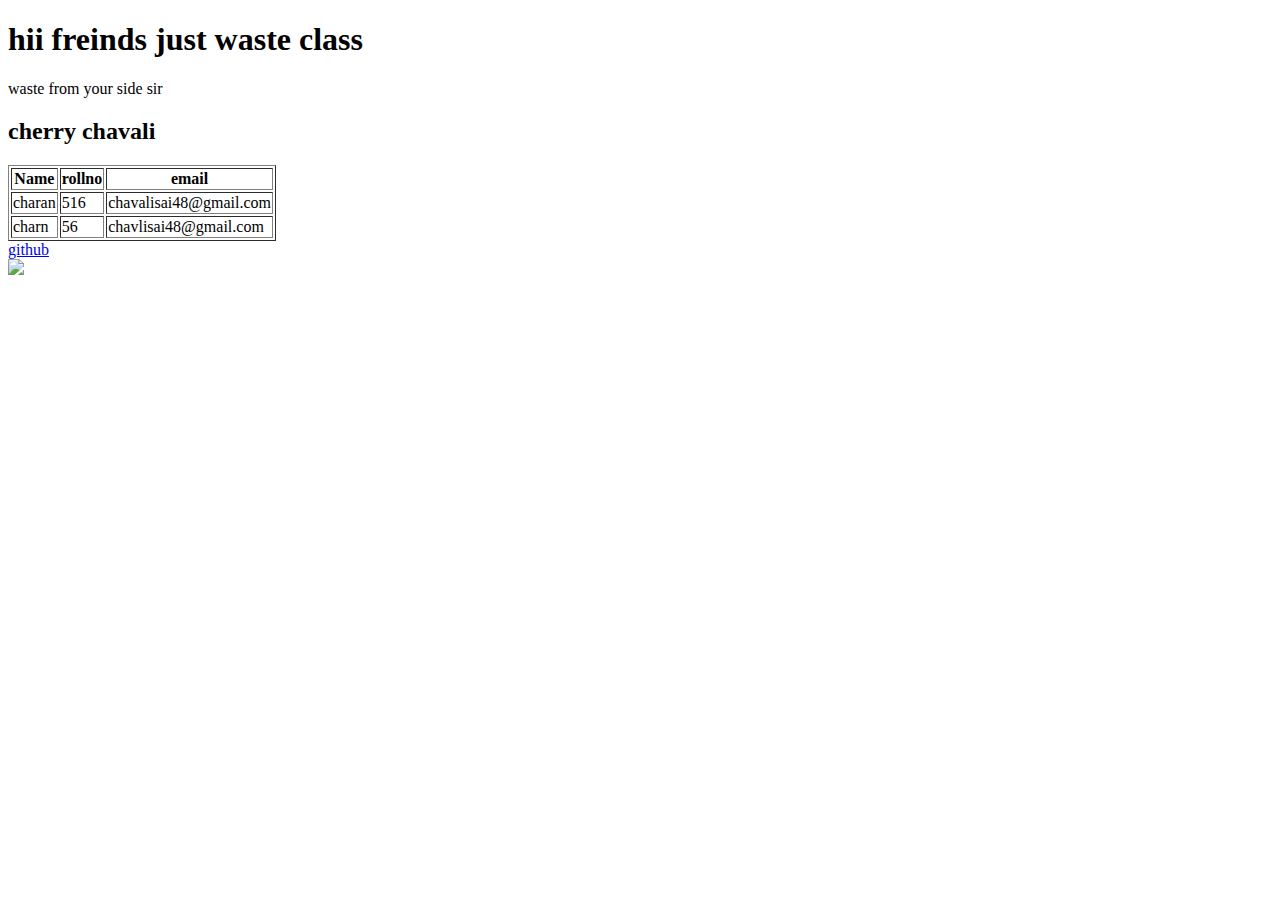
==== index.html @ 998b5b24 "added dayww2" ====
<!Doctype html>
<html>
<head>
</head>
<body>
<h1>hii freinds just waste class</h1>
<p> waste from your side sir </p>
<h2>cherry chavali</h2>
<table border="1">
	<tr>
		<th>Name</th>
		<th> rollno</th>
		<th> email</th>
	</tr>
	<tr>
		<td> charan </td>
		<td>  516 </td>
		<td>chavalisai48@gmail.com </td>
	</tr>
	<tr>
		<td> charn </td>
		<td>  56 </td>
		<td>chavlisai48@gmail.com </td>
	</tr>
</table>


	<a href="https://in.search.yahoo.com/search?fr=mcafee&type=E211IN714G0&p=https%3A%2F%2Fgithub.com">github</a>





</br>
	<img  src="https://tse1.mm.bing.net/th?id=OIP.M9AsZ7Sm6Qq-LXpY92Tt2AHaEK&pid=Api&rs=1&c=1&qlt=95&w=212&h=119" >

</body>
</html>
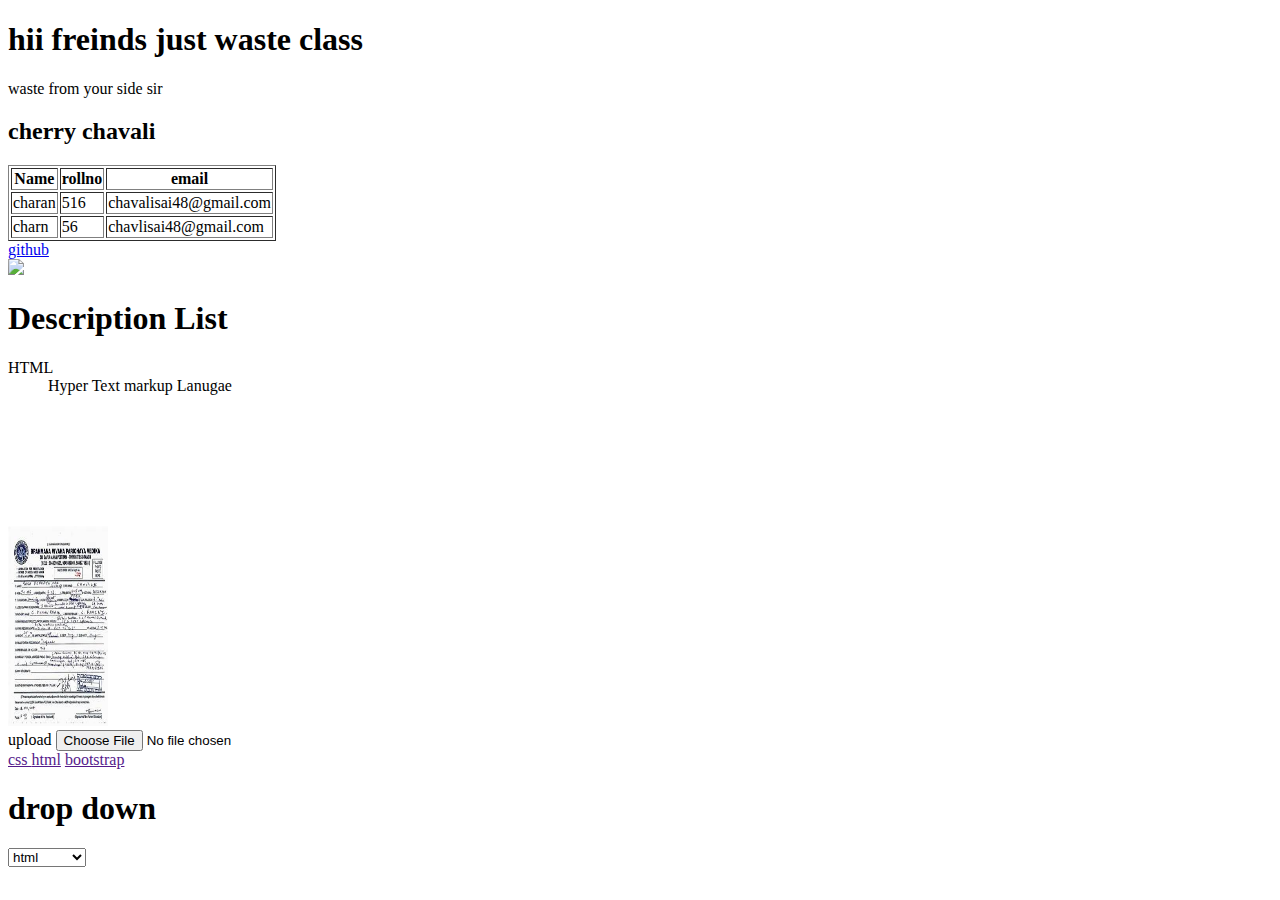
==== commit 19f3bf44: "day3" ====
--- a/index.html
+++ b/index.html
@@ -33,6 +33,29 @@
 
 </br>
 	<img  src="https://tse1.mm.bing.net/th?id=OIP.M9AsZ7Sm6Qq-LXpY92Tt2AHaEK&pid=Api&rs=1&c=1&qlt=95&w=212&h=119" >
+	<h1>Description List</h1>
+<dl>
+<dt>HTML</dt>
+<dd>Hyper Text markup Lanugae</dd>
+</dl>
+<img src="imga.png" width="100px" height="200px">
 
+
+<iframe width="560" height="315" src="https://www.youtube.com/embed/rUsdEV2M-ms" frameborder="0" allow="accelerometer; autoplay; clipboard-write; encrypted-media; gyroscope; picture-in-picture" allowfullscreen></iframe>
+<form>
+	<label>upload</label>
+	<input type="file" name="upload" value="submit">
+	<nav>
+		<a href="">css </a>
+		<a href="">html</a>
+		<a href="">bootstrap</a>
+
+	</nav>
+	<h1>drop down</h1>
+	<select>
+		<option>html</option>
+		<option>css</option>
+		<option>bootstrap</option>
+	</select>
 </body>
 </html>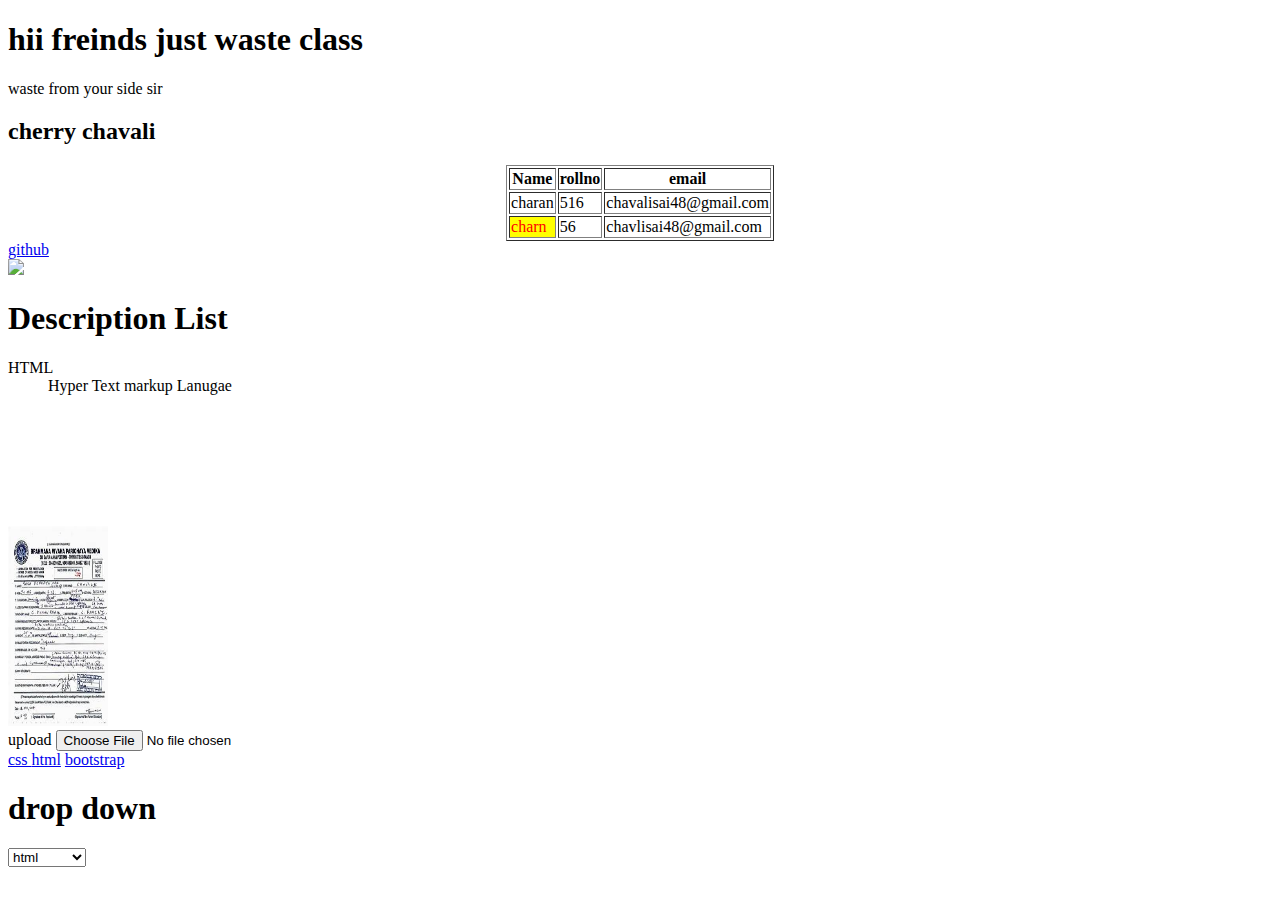
==== commit ddc2c1f7: "day4" ====
--- a/index.html
+++ b/index.html
@@ -6,7 +6,8 @@
 <h1>hii freinds just waste class</h1>
 <p> waste from your side sir </p>
 <h2>cherry chavali</h2>
-<table border="1">
+<center>
+<table border="1" style="font:bold" >
 	<tr>
 		<th>Name</th>
 		<th> rollno</th>
@@ -18,15 +19,15 @@
 		<td>chavalisai48@gmail.com </td>
 	</tr>
 	<tr>
-		<td> charn </td>
+		<td style="color:red;background-color: yellow"> charn </td>
 		<td>  56 </td>
 		<td>chavlisai48@gmail.com </td>
 	</tr>
 </table>
-
+</center>
 
 	<a href="https://in.search.yahoo.com/search?fr=mcafee&type=E211IN714G0&p=https%3A%2F%2Fgithub.com">github</a>
-
+	
 
 
 
@@ -46,9 +47,9 @@
 	<label>upload</label>
 	<input type="file" name="upload" value="submit">
 	<nav>
-		<a href="">css </a>
-		<a href="">html</a>
-		<a href="">bootstrap</a>
+		<a href="https://github.com/">css </a>
+		<a href="https://github.com/">html</a>
+		<a href="https://github.com/">bootstrap</a>
 
 	</nav>
 	<h1>drop down</h1>
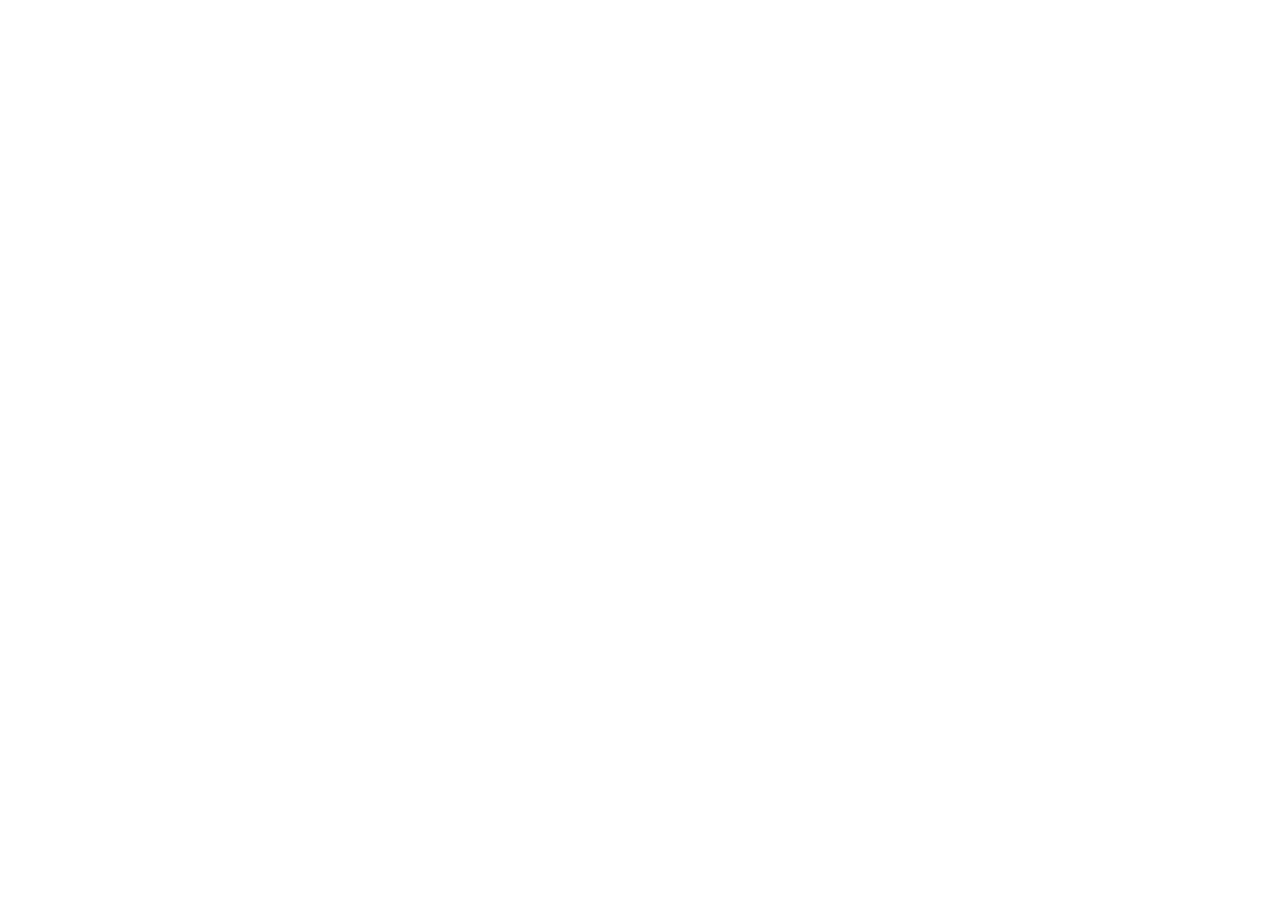
==== commit d5a0941c: "Updates" ====
--- a/index.html
+++ b/index.html
@@ -1,62 +1 @@
-<!Doctype html>
-<html>
-<head>
-</head>
-<body>
-<h1>hii freinds just waste class</h1>
-<p> waste from your side sir </p>
-<h2>cherry chavali</h2>
-<center>
-<table border="1" style="font:bold" >
-	<tr>
-		<th>Name</th>
-		<th> rollno</th>
-		<th> email</th>
-	</tr>
-	<tr>
-		<td> charan </td>
-		<td>  516 </td>
-		<td>chavalisai48@gmail.com </td>
-	</tr>
-	<tr>
-		<td style="color:red;background-color: yellow"> charn </td>
-		<td>  56 </td>
-		<td>chavlisai48@gmail.com </td>
-	</tr>
-</table>
-</center>
-
-	<a href="https://in.search.yahoo.com/search?fr=mcafee&type=E211IN714G0&p=https%3A%2F%2Fgithub.com">github</a>
-	
-
-
-
-
-</br>
-	<img  src="https://tse1.mm.bing.net/th?id=OIP.M9AsZ7Sm6Qq-LXpY92Tt2AHaEK&pid=Api&rs=1&c=1&qlt=95&w=212&h=119" >
-	<h1>Description List</h1>
-<dl>
-<dt>HTML</dt>
-<dd>Hyper Text markup Lanugae</dd>
-</dl>
-<img src="imga.png" width="100px" height="200px">
-
-
-<iframe width="560" height="315" src="https://www.youtube.com/embed/rUsdEV2M-ms" frameborder="0" allow="accelerometer; autoplay; clipboard-write; encrypted-media; gyroscope; picture-in-picture" allowfullscreen></iframe>
-<form>
-	<label>upload</label>
-	<input type="file" name="upload" value="submit">
-	<nav>
-		<a href="https://github.com/">css </a>
-		<a href="https://github.com/">html</a>
-		<a href="https://github.com/">bootstrap</a>
-
-	</nav>
-	<h1>drop down</h1>
-	<select>
-		<option>html</option>
-		<option>css</option>
-		<option>bootstrap</option>
-	</select>
-</body>
-</html>+<!doctype html><html lang="en"><head><meta charset="utf-8"/><link rel="icon" href="/favicon.ico"/><meta name="viewport" content="width=device-width,initial-scale=1"/><meta name="theme-color" content="#000000"/><meta name="description" content="Web site created using create-react-app"/><link rel="apple-touch-icon" href="/logo192.png"/><link rel="manifest" href="/manifest.json"/><title>React App</title><link href="/static/css/main.b84ad208.chunk.css" rel="stylesheet"></head><body><noscript>You need to enable JavaScript to run this app.</noscript><div id="root"></div><script>!function(e){function r(r){for(var n,i,a=r[0],c=r[1],l=r[2],s=0,p=[];s<a.length;s++)i=a[s],Object.prototype.hasOwnProperty.call(o,i)&&o[i]&&p.push(o[i][0]),o[i]=0;for(n in c)Object.prototype.hasOwnProperty.call(c,n)&&(e[n]=c[n]);for(f&&f(r);p.length;)p.shift()();return u.push.apply(u,l||[]),t()}function t(){for(var e,r=0;r<u.length;r++){for(var t=u[r],n=!0,a=1;a<t.length;a++){var c=t[a];0!==o[c]&&(n=!1)}n&&(u.splice(r--,1),e=i(i.s=t[0]))}return e}var n={},o={1:0},u=[];function i(r){if(n[r])return n[r].exports;var t=n[r]={i:r,l:!1,exports:{}};return e[r].call(t.exports,t,t.exports,i),t.l=!0,t.exports}i.e=function(e){var r=[],t=o[e];if(0!==t)if(t)r.push(t[2]);else{var n=new Promise((function(r,n){t=o[e]=[r,n]}));r.push(t[2]=n);var u,a=document.createElement("script");a.charset="utf-8",a.timeout=120,i.nc&&a.setAttribute("nonce",i.nc),a.src=function(e){return i.p+"static/js/"+({}[e]||e)+"."+{3:"09c84108"}[e]+".chunk.js"}(e);var c=new Error;u=function(r){a.onerror=a.onload=null,clearTimeout(l);var t=o[e];if(0!==t){if(t){var n=r&&("load"===r.type?"missing":r.type),u=r&&r.target&&r.target.src;c.message="Loading chunk "+e+" failed.\n("+n+": "+u+")",c.name="ChunkLoadError",c.type=n,c.request=u,t[1](c)}o[e]=void 0}};var l=setTimeout((function(){u({type:"timeout",target:a})}),12e4);a.onerror=a.onload=u,document.head.appendChild(a)}return Promise.all(r)},i.m=e,i.c=n,i.d=function(e,r,t){i.o(e,r)||Object.defineProperty(e,r,{enumerable:!0,get:t})},i.r=function(e){"undefined"!=typeof Symbol&&Symbol.toStringTag&&Object.defineProperty(e,Symbol.toStringTag,{value:"Module"}),Object.defineProperty(e,"__esModule",{value:!0})},i.t=function(e,r){if(1&r&&(e=i(e)),8&r)return e;if(4&r&&"object"==typeof e&&e&&e.__esModule)return e;var t=Object.create(null);if(i.r(t),Object.defineProperty(t,"default",{enumerable:!0,value:e}),2&r&&"string"!=typeof e)for(var n in e)i.d(t,n,function(r){return e[r]}.bind(null,n));return t},i.n=function(e){var r=e&&e.__esModule?function(){return e.default}:function(){return e};return i.d(r,"a",r),r},i.o=function(e,r){return Object.prototype.hasOwnProperty.call(e,r)},i.p="/",i.oe=function(e){throw console.error(e),e};var a=this.webpackJsonpmydemo=this.webpackJsonpmydemo||[],c=a.push.bind(a);a.push=r,a=a.slice();for(var l=0;l<a.length;l++)r(a[l]);var f=c;t()}([])</script><script src="/static/js/2.1a2355f2.chunk.js"></script><script src="/static/js/main.b322749d.chunk.js"></script></body></html>--- a/static/css/main.b84ad208.chunk.css
+++ b/static/css/main.b84ad208.chunk.css
@@ -0,0 +1,9 @@
+body{font-family:-apple-system,BlinkMacSystemFont,"Segoe UI","Roboto","Oxygen","Ubuntu","Cantarell","Fira Sans","Droid Sans","Helvetica Neue",sans-serif;-webkit-font-smoothing:antialiased;-moz-osx-font-smoothing:grayscale}code{font-family:source-code-pro,Menlo,Monaco,Consolas,"Courier New",monospace}.App{text-align:center}.App-logo{height:40vmin;pointer-events:none}@media (prefers-reduced-motion:no-preference){.App-logo{animation:App-logo-spin 20s linear infinite}}.App-header{background-color:#282c34;min-height:100vh;display:flex;flex-direction:column;align-items:center;justify-content:center;font-size:calc(10px + 2vmin);color:#fff}.App-link{color:#61dafb}@keyframes App-logo-spin{0%{transform:rotate(0deg)}to{transform:rotate(1turn)}}
+
+/*!
+ * Bootstrap v4.5.3 (https://getbootstrap.com/)
+ * Copyright 2011-2020 The Bootstrap Authors
+ * Copyright 2011-2020 Twitter, Inc.
+ * Licensed under MIT (https://github.com/twbs/bootstrap/blob/main/LICENSE)
+ */:root{--blue:#007bff;--indigo:#6610f2;--purple:#6f42c1;--pink:#e83e8c;--red:#dc3545;--orange:#fd7e14;--yellow:#ffc107;--green:#28a745;--teal:#20c997;--cyan:#17a2b8;--white:#fff;--gray:#6c757d;--gray-dark:#343a40;--primary:#007bff;--secondary:#6c757d;--success:#28a745;--info:#17a2b8;--warning:#ffc107;--danger:#dc3545;--light:#f8f9fa;--dark:#343a40;--breakpoint-xs:0;--breakpoint-sm:576px;--breakpoint-md:768px;--breakpoint-lg:992px;--breakpoint-xl:1200px;--font-family-sans-serif:-apple-system,BlinkMacSystemFont,"Segoe UI",Roboto,"Helvetica Neue",Arial,"Noto Sans",sans-serif,"Apple Color Emoji","Segoe UI Emoji","Segoe UI Symbol","Noto Color Emoji";--font-family-monospace:SFMono-Regular,Menlo,Monaco,Consolas,"Liberation Mono","Courier New",monospace}*,:after,:before{box-sizing:border-box}html{font-family:sans-serif;line-height:1.15;-webkit-text-size-adjust:100%;-webkit-tap-highlight-color:transparent}article,aside,figcaption,figure,footer,header,hgroup,main,nav,section{display:block}body{margin:0;font-family:-apple-system,BlinkMacSystemFont,"Segoe UI",Roboto,"Helvetica Neue",Arial,"Noto Sans",sans-serif,"Apple Color Emoji","Segoe UI Emoji","Segoe UI Symbol","Noto Color Emoji";font-size:1rem;font-weight:400;line-height:1.5;color:#212529;text-align:left;background-color:#fff}[tabindex="-1"]:focus:not(:focus-visible){outline:0!important}hr{box-sizing:content-box;height:0;overflow:visible}h1,h2,h3,h4,h5,h6{margin-top:0;margin-bottom:.5rem}p{margin-top:0;margin-bottom:1rem}abbr[data-original-title],abbr[title]{text-decoration:underline;-webkit-text-decoration:underline dotted;text-decoration:underline dotted;cursor:help;border-bottom:0;-webkit-text-decoration-skip-ink:none;text-decoration-skip-ink:none}address{font-style:normal;line-height:inherit}address,dl,ol,ul{margin-bottom:1rem}dl,ol,ul{margin-top:0}ol ol,ol ul,ul ol,ul ul{margin-bottom:0}dt{font-weight:700}dd{margin-bottom:.5rem;margin-left:0}blockquote{margin:0 0 1rem}b,strong{font-weight:bolder}small{font-size:80%}sub,sup{position:relative;font-size:75%;line-height:0;vertical-align:baseline}sub{bottom:-.25em}sup{top:-.5em}a{color:#007bff;text-decoration:none;background-color:transparent}a:hover{color:#0056b3;text-decoration:underline}a:not([href]):not([class]),a:not([href]):not([class]):hover{color:inherit;text-decoration:none}code,kbd,pre,samp{font-family:SFMono-Regular,Menlo,Monaco,Consolas,"Liberation Mono","Courier New",monospace;font-size:1em}pre{margin-top:0;margin-bottom:1rem;overflow:auto;-ms-overflow-style:scrollbar}figure{margin:0 0 1rem}img{border-style:none}img,svg{vertical-align:middle}svg{overflow:hidden}table{border-collapse:collapse}caption{padding-top:.75rem;padding-bottom:.75rem;color:#6c757d;text-align:left;caption-side:bottom}th{text-align:inherit;text-align:-webkit-match-parent}label{display:inline-block;margin-bottom:.5rem}button{border-radius:0}button:focus{outline:1px dotted;outline:5px auto -webkit-focus-ring-color}button,input,optgroup,select,textarea{margin:0;font-family:inherit;font-size:inherit;line-height:inherit}button,input{overflow:visible}button,select{text-transform:none}[role=button]{cursor:pointer}select{word-wrap:normal}[type=button],[type=reset],[type=submit],button{-webkit-appearance:button}[type=button]:not(:disabled),[type=reset]:not(:disabled),[type=submit]:not(:disabled),button:not(:disabled){cursor:pointer}[type=button]::-moz-focus-inner,[type=reset]::-moz-focus-inner,[type=submit]::-moz-focus-inner,button::-moz-focus-inner{padding:0;border-style:none}input[type=checkbox],input[type=radio]{box-sizing:border-box;padding:0}textarea{overflow:auto;resize:vertical}fieldset{min-width:0;padding:0;margin:0;border:0}legend{display:block;width:100%;max-width:100%;padding:0;margin-bottom:.5rem;font-size:1.5rem;line-height:inherit;color:inherit;white-space:normal}progress{vertical-align:baseline}[type=number]::-webkit-inner-spin-button,[type=number]::-webkit-outer-spin-button{height:auto}[type=search]{outline-offset:-2px;-webkit-appearance:none}[type=search]::-webkit-search-decoration{-webkit-appearance:none}::-webkit-file-upload-button{font:inherit;-webkit-appearance:button}output{display:inline-block}summary{display:list-item;cursor:pointer}template{display:none}[hidden]{display:none!important}.h1,.h2,.h3,.h4,.h5,.h6,h1,h2,h3,h4,h5,h6{margin-bottom:.5rem;font-weight:500;line-height:1.2}.h1,h1{font-size:2.5rem}.h2,h2{font-size:2rem}.h3,h3{font-size:1.75rem}.h4,h4{font-size:1.5rem}.h5,h5{font-size:1.25rem}.h6,h6{font-size:1rem}.lead{font-size:1.25rem;font-weight:300}.display-1{font-size:6rem}.display-1,.display-2{font-weight:300;line-height:1.2}.display-2{font-size:5.5rem}.display-3{font-size:4.5rem}.display-3,.display-4{font-weight:300;line-height:1.2}.display-4{font-size:3.5rem}hr{margin-top:1rem;margin-bottom:1rem;border:0;border-top:1px solid rgba(0,0,0,.1)}.small,small{font-size:80%;font-weight:400}.mark,mark{padding:.2em;background-color:#fcf8e3}.list-inline,.list-unstyled{padding-left:0;list-style:none}.list-inline-item{display:inline-block}.list-inline-item:not(:last-child){margin-right:.5rem}.initialism{font-size:90%;text-transform:uppercase}.blockquote{margin-bottom:1rem;font-size:1.25rem}.blockquote-footer{display:block;font-size:80%;color:#6c757d}.blockquote-footer:before{content:"\2014\00A0"}.img-fluid,.img-thumbnail{max-width:100%;height:auto}.img-thumbnail{padding:.25rem;background-color:#fff;border:1px solid #dee2e6;border-radius:.25rem}.figure{display:inline-block}.figure-img{margin-bottom:.5rem;line-height:1}.figure-caption{font-size:90%;color:#6c757d}code{font-size:87.5%;color:#e83e8c;word-wrap:break-word}a>code{color:inherit}kbd{padding:.2rem .4rem;font-size:87.5%;color:#fff;background-color:#212529;border-radius:.2rem}kbd kbd{padding:0;font-size:100%;font-weight:700}pre{display:block;font-size:87.5%;color:#212529}pre code{font-size:inherit;color:inherit;word-break:normal}.pre-scrollable{max-height:340px;overflow-y:scroll}.container,.container-fluid,.container-lg,.container-md,.container-sm,.container-xl{width:100%;padding-right:15px;padding-left:15px;margin-right:auto;margin-left:auto}@media (min-width:576px){.container,.container-sm{max-width:540px}}@media (min-width:768px){.container,.container-md,.container-sm{max-width:720px}}@media (min-width:992px){.container,.container-lg,.container-md,.container-sm{max-width:960px}}@media (min-width:1200px){.container,.container-lg,.container-md,.container-sm,.container-xl{max-width:1140px}}.row{display:flex;flex-wrap:wrap;margin-right:-15px;margin-left:-15px}.no-gutters{margin-right:0;margin-left:0}.no-gutters>.col,.no-gutters>[class*=col-]{padding-right:0;padding-left:0}.col,.col-1,.col-2,.col-3,.col-4,.col-5,.col-6,.col-7,.col-8,.col-9,.col-10,.col-11,.col-12,.col-auto,.col-lg,.col-lg-1,.col-lg-2,.col-lg-3,.col-lg-4,.col-lg-5,.col-lg-6,.col-lg-7,.col-lg-8,.col-lg-9,.col-lg-10,.col-lg-11,.col-lg-12,.col-lg-auto,.col-md,.col-md-1,.col-md-2,.col-md-3,.col-md-4,.col-md-5,.col-md-6,.col-md-7,.col-md-8,.col-md-9,.col-md-10,.col-md-11,.col-md-12,.col-md-auto,.col-sm,.col-sm-1,.col-sm-2,.col-sm-3,.col-sm-4,.col-sm-5,.col-sm-6,.col-sm-7,.col-sm-8,.col-sm-9,.col-sm-10,.col-sm-11,.col-sm-12,.col-sm-auto,.col-xl,.col-xl-1,.col-xl-2,.col-xl-3,.col-xl-4,.col-xl-5,.col-xl-6,.col-xl-7,.col-xl-8,.col-xl-9,.col-xl-10,.col-xl-11,.col-xl-12,.col-xl-auto{position:relative;width:100%;padding-right:15px;padding-left:15px}.col{flex-basis:0;flex-grow:1;max-width:100%}.row-cols-1>*{flex:0 0 100%;max-width:100%}.row-cols-2>*{flex:0 0 50%;max-width:50%}.row-cols-3>*{flex:0 0 33.333333%;max-width:33.333333%}.row-cols-4>*{flex:0 0 25%;max-width:25%}.row-cols-5>*{flex:0 0 20%;max-width:20%}.row-cols-6>*{flex:0 0 16.666667%;max-width:16.666667%}.col-auto{flex:0 0 auto;width:auto;max-width:100%}.col-1{flex:0 0 8.333333%;max-width:8.333333%}.col-2{flex:0 0 16.666667%;max-width:16.666667%}.col-3{flex:0 0 25%;max-width:25%}.col-4{flex:0 0 33.333333%;max-width:33.333333%}.col-5{flex:0 0 41.666667%;max-width:41.666667%}.col-6{flex:0 0 50%;max-width:50%}.col-7{flex:0 0 58.333333%;max-width:58.333333%}.col-8{flex:0 0 66.666667%;max-width:66.666667%}.col-9{flex:0 0 75%;max-width:75%}.col-10{flex:0 0 83.333333%;max-width:83.333333%}.col-11{flex:0 0 91.666667%;max-width:91.666667%}.col-12{flex:0 0 100%;max-width:100%}.order-first{order:-1}.order-last{order:13}.order-0{order:0}.order-1{order:1}.order-2{order:2}.order-3{order:3}.order-4{order:4}.order-5{order:5}.order-6{order:6}.order-7{order:7}.order-8{order:8}.order-9{order:9}.order-10{order:10}.order-11{order:11}.order-12{order:12}.offset-1{margin-left:8.333333%}.offset-2{margin-left:16.666667%}.offset-3{margin-left:25%}.offset-4{margin-left:33.333333%}.offset-5{margin-left:41.666667%}.offset-6{margin-left:50%}.offset-7{margin-left:58.333333%}.offset-8{margin-left:66.666667%}.offset-9{margin-left:75%}.offset-10{margin-left:83.333333%}.offset-11{margin-left:91.666667%}@media (min-width:576px){.col-sm{flex-basis:0;flex-grow:1;max-width:100%}.row-cols-sm-1>*{flex:0 0 100%;max-width:100%}.row-cols-sm-2>*{flex:0 0 50%;max-width:50%}.row-cols-sm-3>*{flex:0 0 33.333333%;max-width:33.333333%}.row-cols-sm-4>*{flex:0 0 25%;max-width:25%}.row-cols-sm-5>*{flex:0 0 20%;max-width:20%}.row-cols-sm-6>*{flex:0 0 16.666667%;max-width:16.666667%}.col-sm-auto{flex:0 0 auto;width:auto;max-width:100%}.col-sm-1{flex:0 0 8.333333%;max-width:8.333333%}.col-sm-2{flex:0 0 16.666667%;max-width:16.666667%}.col-sm-3{flex:0 0 25%;max-width:25%}.col-sm-4{flex:0 0 33.333333%;max-width:33.333333%}.col-sm-5{flex:0 0 41.666667%;max-width:41.666667%}.col-sm-6{flex:0 0 50%;max-width:50%}.col-sm-7{flex:0 0 58.333333%;max-width:58.333333%}.col-sm-8{flex:0 0 66.666667%;max-width:66.666667%}.col-sm-9{flex:0 0 75%;max-width:75%}.col-sm-10{flex:0 0 83.333333%;max-width:83.333333%}.col-sm-11{flex:0 0 91.666667%;max-width:91.666667%}.col-sm-12{flex:0 0 100%;max-width:100%}.order-sm-first{order:-1}.order-sm-last{order:13}.order-sm-0{order:0}.order-sm-1{order:1}.order-sm-2{order:2}.order-sm-3{order:3}.order-sm-4{order:4}.order-sm-5{order:5}.order-sm-6{order:6}.order-sm-7{order:7}.order-sm-8{order:8}.order-sm-9{order:9}.order-sm-10{order:10}.order-sm-11{order:11}.order-sm-12{order:12}.offset-sm-0{margin-left:0}.offset-sm-1{margin-left:8.333333%}.offset-sm-2{margin-left:16.666667%}.offset-sm-3{margin-left:25%}.offset-sm-4{margin-left:33.333333%}.offset-sm-5{margin-left:41.666667%}.offset-sm-6{margin-left:50%}.offset-sm-7{margin-left:58.333333%}.offset-sm-8{margin-left:66.666667%}.offset-sm-9{margin-left:75%}.offset-sm-10{margin-left:83.333333%}.offset-sm-11{margin-left:91.666667%}}@media (min-width:768px){.col-md{flex-basis:0;flex-grow:1;max-width:100%}.row-cols-md-1>*{flex:0 0 100%;max-width:100%}.row-cols-md-2>*{flex:0 0 50%;max-width:50%}.row-cols-md-3>*{flex:0 0 33.333333%;max-width:33.333333%}.row-cols-md-4>*{flex:0 0 25%;max-width:25%}.row-cols-md-5>*{flex:0 0 20%;max-width:20%}.row-cols-md-6>*{flex:0 0 16.666667%;max-width:16.666667%}.col-md-auto{flex:0 0 auto;width:auto;max-width:100%}.col-md-1{flex:0 0 8.333333%;max-width:8.333333%}.col-md-2{flex:0 0 16.666667%;max-width:16.666667%}.col-md-3{flex:0 0 25%;max-width:25%}.col-md-4{flex:0 0 33.333333%;max-width:33.333333%}.col-md-5{flex:0 0 41.666667%;max-width:41.666667%}.col-md-6{flex:0 0 50%;max-width:50%}.col-md-7{flex:0 0 58.333333%;max-width:58.333333%}.col-md-8{flex:0 0 66.666667%;max-width:66.666667%}.col-md-9{flex:0 0 75%;max-width:75%}.col-md-10{flex:0 0 83.333333%;max-width:83.333333%}.col-md-11{flex:0 0 91.666667%;max-width:91.666667%}.col-md-12{flex:0 0 100%;max-width:100%}.order-md-first{order:-1}.order-md-last{order:13}.order-md-0{order:0}.order-md-1{order:1}.order-md-2{order:2}.order-md-3{order:3}.order-md-4{order:4}.order-md-5{order:5}.order-md-6{order:6}.order-md-7{order:7}.order-md-8{order:8}.order-md-9{order:9}.order-md-10{order:10}.order-md-11{order:11}.order-md-12{order:12}.offset-md-0{margin-left:0}.offset-md-1{margin-left:8.333333%}.offset-md-2{margin-left:16.666667%}.offset-md-3{margin-left:25%}.offset-md-4{margin-left:33.333333%}.offset-md-5{margin-left:41.666667%}.offset-md-6{margin-left:50%}.offset-md-7{margin-left:58.333333%}.offset-md-8{margin-left:66.666667%}.offset-md-9{margin-left:75%}.offset-md-10{margin-left:83.333333%}.offset-md-11{margin-left:91.666667%}}@media (min-width:992px){.col-lg{flex-basis:0;flex-grow:1;max-width:100%}.row-cols-lg-1>*{flex:0 0 100%;max-width:100%}.row-cols-lg-2>*{flex:0 0 50%;max-width:50%}.row-cols-lg-3>*{flex:0 0 33.333333%;max-width:33.333333%}.row-cols-lg-4>*{flex:0 0 25%;max-width:25%}.row-cols-lg-5>*{flex:0 0 20%;max-width:20%}.row-cols-lg-6>*{flex:0 0 16.666667%;max-width:16.666667%}.col-lg-auto{flex:0 0 auto;width:auto;max-width:100%}.col-lg-1{flex:0 0 8.333333%;max-width:8.333333%}.col-lg-2{flex:0 0 16.666667%;max-width:16.666667%}.col-lg-3{flex:0 0 25%;max-width:25%}.col-lg-4{flex:0 0 33.333333%;max-width:33.333333%}.col-lg-5{flex:0 0 41.666667%;max-width:41.666667%}.col-lg-6{flex:0 0 50%;max-width:50%}.col-lg-7{flex:0 0 58.333333%;max-width:58.333333%}.col-lg-8{flex:0 0 66.666667%;max-width:66.666667%}.col-lg-9{flex:0 0 75%;max-width:75%}.col-lg-10{flex:0 0 83.333333%;max-width:83.333333%}.col-lg-11{flex:0 0 91.666667%;max-width:91.666667%}.col-lg-12{flex:0 0 100%;max-width:100%}.order-lg-first{order:-1}.order-lg-last{order:13}.order-lg-0{order:0}.order-lg-1{order:1}.order-lg-2{order:2}.order-lg-3{order:3}.order-lg-4{order:4}.order-lg-5{order:5}.order-lg-6{order:6}.order-lg-7{order:7}.order-lg-8{order:8}.order-lg-9{order:9}.order-lg-10{order:10}.order-lg-11{order:11}.order-lg-12{order:12}.offset-lg-0{margin-left:0}.offset-lg-1{margin-left:8.333333%}.offset-lg-2{margin-left:16.666667%}.offset-lg-3{margin-left:25%}.offset-lg-4{margin-left:33.333333%}.offset-lg-5{margin-left:41.666667%}.offset-lg-6{margin-left:50%}.offset-lg-7{margin-left:58.333333%}.offset-lg-8{margin-left:66.666667%}.offset-lg-9{margin-left:75%}.offset-lg-10{margin-left:83.333333%}.offset-lg-11{margin-left:91.666667%}}@media (min-width:1200px){.col-xl{flex-basis:0;flex-grow:1;max-width:100%}.row-cols-xl-1>*{flex:0 0 100%;max-width:100%}.row-cols-xl-2>*{flex:0 0 50%;max-width:50%}.row-cols-xl-3>*{flex:0 0 33.333333%;max-width:33.333333%}.row-cols-xl-4>*{flex:0 0 25%;max-width:25%}.row-cols-xl-5>*{flex:0 0 20%;max-width:20%}.row-cols-xl-6>*{flex:0 0 16.666667%;max-width:16.666667%}.col-xl-auto{flex:0 0 auto;width:auto;max-width:100%}.col-xl-1{flex:0 0 8.333333%;max-width:8.333333%}.col-xl-2{flex:0 0 16.666667%;max-width:16.666667%}.col-xl-3{flex:0 0 25%;max-width:25%}.col-xl-4{flex:0 0 33.333333%;max-width:33.333333%}.col-xl-5{flex:0 0 41.666667%;max-width:41.666667%}.col-xl-6{flex:0 0 50%;max-width:50%}.col-xl-7{flex:0 0 58.333333%;max-width:58.333333%}.col-xl-8{flex:0 0 66.666667%;max-width:66.666667%}.col-xl-9{flex:0 0 75%;max-width:75%}.col-xl-10{flex:0 0 83.333333%;max-width:83.333333%}.col-xl-11{flex:0 0 91.666667%;max-width:91.666667%}.col-xl-12{flex:0 0 100%;max-width:100%}.order-xl-first{order:-1}.order-xl-last{order:13}.order-xl-0{order:0}.order-xl-1{order:1}.order-xl-2{order:2}.order-xl-3{order:3}.order-xl-4{order:4}.order-xl-5{order:5}.order-xl-6{order:6}.order-xl-7{order:7}.order-xl-8{order:8}.order-xl-9{order:9}.order-xl-10{order:10}.order-xl-11{order:11}.order-xl-12{order:12}.offset-xl-0{margin-left:0}.offset-xl-1{margin-left:8.333333%}.offset-xl-2{margin-left:16.666667%}.offset-xl-3{margin-left:25%}.offset-xl-4{margin-left:33.333333%}.offset-xl-5{margin-left:41.666667%}.offset-xl-6{margin-left:50%}.offset-xl-7{margin-left:58.333333%}.offset-xl-8{margin-left:66.666667%}.offset-xl-9{margin-left:75%}.offset-xl-10{margin-left:83.333333%}.offset-xl-11{margin-left:91.666667%}}.table{width:100%;margin-bottom:1rem;color:#212529}.table td,.table th{padding:.75rem;vertical-align:top;border-top:1px solid #dee2e6}.table thead th{vertical-align:bottom;border-bottom:2px solid #dee2e6}.table tbody+tbody{border-top:2px solid #dee2e6}.table-sm td,.table-sm th{padding:.3rem}.table-bordered,.table-bordered td,.table-bordered th{border:1px solid #dee2e6}.table-bordered thead td,.table-bordered thead th{border-bottom-width:2px}.table-borderless tbody+tbody,.table-borderless td,.table-borderless th,.table-borderless thead th{border:0}.table-striped tbody tr:nth-of-type(odd){background-color:rgba(0,0,0,.05)}.table-hover tbody tr:hover{color:#212529;background-color:rgba(0,0,0,.075)}.table-primary,.table-primary>td,.table-primary>th{background-color:#b8daff}.table-primary tbody+tbody,.table-primary td,.table-primary th,.table-primary thead th{border-color:#7abaff}.table-hover .table-primary:hover,.table-hover .table-primary:hover>td,.table-hover .table-primary:hover>th{background-color:#9fcdff}.table-secondary,.table-secondary>td,.table-secondary>th{background-color:#d6d8db}.table-secondary tbody+tbody,.table-secondary td,.table-secondary th,.table-secondary thead th{border-color:#b3b7bb}.table-hover .table-secondary:hover,.table-hover .table-secondary:hover>td,.table-hover .table-secondary:hover>th{background-color:#c8cbcf}.table-success,.table-success>td,.table-success>th{background-color:#c3e6cb}.table-success tbody+tbody,.table-success td,.table-success th,.table-success thead th{border-color:#8fd19e}.table-hover .table-success:hover,.table-hover .table-success:hover>td,.table-hover .table-success:hover>th{background-color:#b1dfbb}.table-info,.table-info>td,.table-info>th{background-color:#bee5eb}.table-info tbody+tbody,.table-info td,.table-info th,.table-info thead th{border-color:#86cfda}.table-hover .table-info:hover,.table-hover .table-info:hover>td,.table-hover .table-info:hover>th{background-color:#abdde5}.table-warning,.table-warning>td,.table-warning>th{background-color:#ffeeba}.table-warning tbody+tbody,.table-warning td,.table-warning th,.table-warning thead th{border-color:#ffdf7e}.table-hover .table-warning:hover,.table-hover .table-warning:hover>td,.table-hover .table-warning:hover>th{background-color:#ffe8a1}.table-danger,.table-danger>td,.table-danger>th{background-color:#f5c6cb}.table-danger tbody+tbody,.table-danger td,.table-danger th,.table-danger thead th{border-color:#ed969e}.table-hover .table-danger:hover,.table-hover .table-danger:hover>td,.table-hover .table-danger:hover>th{background-color:#f1b0b7}.table-light,.table-light>td,.table-light>th{background-color:#fdfdfe}.table-light tbody+tbody,.table-light td,.table-light th,.table-light thead th{border-color:#fbfcfc}.table-hover .table-light:hover,.table-hover .table-light:hover>td,.table-hover .table-light:hover>th{background-color:#ececf6}.table-dark,.table-dark>td,.table-dark>th{background-color:#c6c8ca}.table-dark tbody+tbody,.table-dark td,.table-dark th,.table-dark thead th{border-color:#95999c}.table-hover .table-dark:hover,.table-hover .table-dark:hover>td,.table-hover .table-dark:hover>th{background-color:#b9bbbe}.table-active,.table-active>td,.table-active>th,.table-hover .table-active:hover,.table-hover .table-active:hover>td,.table-hover .table-active:hover>th{background-color:rgba(0,0,0,.075)}.table .thead-dark th{color:#fff;background-color:#343a40;border-color:#454d55}.table .thead-light th{color:#495057;background-color:#e9ecef;border-color:#dee2e6}.table-dark{color:#fff;background-color:#343a40}.table-dark td,.table-dark th,.table-dark thead th{border-color:#454d55}.table-dark.table-bordered{border:0}.table-dark.table-striped tbody tr:nth-of-type(odd){background-color:hsla(0,0%,100%,.05)}.table-dark.table-hover tbody tr:hover{color:#fff;background-color:hsla(0,0%,100%,.075)}@media (max-width:575.98px){.table-responsive-sm{display:block;width:100%;overflow-x:auto;-webkit-overflow-scrolling:touch}.table-responsive-sm>.table-bordered{border:0}}@media (max-width:767.98px){.table-responsive-md{display:block;width:100%;overflow-x:auto;-webkit-overflow-scrolling:touch}.table-responsive-md>.table-bordered{border:0}}@media (max-width:991.98px){.table-responsive-lg{display:block;width:100%;overflow-x:auto;-webkit-overflow-scrolling:touch}.table-responsive-lg>.table-bordered{border:0}}@media (max-width:1199.98px){.table-responsive-xl{display:block;width:100%;overflow-x:auto;-webkit-overflow-scrolling:touch}.table-responsive-xl>.table-bordered{border:0}}.table-responsive{display:block;width:100%;overflow-x:auto;-webkit-overflow-scrolling:touch}.table-responsive>.table-bordered{border:0}.form-control{display:block;width:100%;height:calc(1.5em + .75rem + 2px);padding:.375rem .75rem;font-size:1rem;font-weight:400;line-height:1.5;color:#495057;background-color:#fff;background-clip:padding-box;border:1px solid #ced4da;border-radius:.25rem;transition:border-color .15s ease-in-out,box-shadow .15s ease-in-out}@media (prefers-reduced-motion:reduce){.form-control{transition:none}}.form-control::-ms-expand{background-color:transparent;border:0}.form-control:-moz-focusring{color:transparent;text-shadow:0 0 0 #495057}.form-control:focus{color:#495057;background-color:#fff;border-color:#80bdff;outline:0;box-shadow:0 0 0 .2rem rgba(0,123,255,.25)}.form-control::-webkit-input-placeholder{color:#6c757d;opacity:1}.form-control:-ms-input-placeholder{color:#6c757d;opacity:1}.form-control::-ms-input-placeholder{color:#6c757d;opacity:1}.form-control::placeholder{color:#6c757d;opacity:1}.form-control:disabled,.form-control[readonly]{background-color:#e9ecef;opacity:1}input[type=date].form-control,input[type=datetime-local].form-control,input[type=month].form-control,input[type=time].form-control{-webkit-appearance:none;-moz-appearance:none;appearance:none}select.form-control:focus::-ms-value{color:#495057;background-color:#fff}.form-control-file,.form-control-range{display:block;width:100%}.col-form-label{padding-top:calc(.375rem + 1px);padding-bottom:calc(.375rem + 1px);margin-bottom:0;font-size:inherit;line-height:1.5}.col-form-label-lg{padding-top:calc(.5rem + 1px);padding-bottom:calc(.5rem + 1px);font-size:1.25rem;line-height:1.5}.col-form-label-sm{padding-top:calc(.25rem + 1px);padding-bottom:calc(.25rem + 1px);font-size:.875rem;line-height:1.5}.form-control-plaintext{display:block;width:100%;padding:.375rem 0;margin-bottom:0;font-size:1rem;line-height:1.5;color:#212529;background-color:transparent;border:solid transparent;border-width:1px 0}.form-control-plaintext.form-control-lg,.form-control-plaintext.form-control-sm{padding-right:0;padding-left:0}.form-control-sm{height:calc(1.5em + .5rem + 2px);padding:.25rem .5rem;font-size:.875rem;line-height:1.5;border-radius:.2rem}.form-control-lg{height:calc(1.5em + 1rem + 2px);padding:.5rem 1rem;font-size:1.25rem;line-height:1.5;border-radius:.3rem}select.form-control[multiple],select.form-control[size],textarea.form-control{height:auto}.form-group{margin-bottom:1rem}.form-text{display:block;margin-top:.25rem}.form-row{display:flex;flex-wrap:wrap;margin-right:-5px;margin-left:-5px}.form-row>.col,.form-row>[class*=col-]{padding-right:5px;padding-left:5px}.form-check{position:relative;display:block;padding-left:1.25rem}.form-check-input{position:absolute;margin-top:.3rem;margin-left:-1.25rem}.form-check-input:disabled~.form-check-label,.form-check-input[disabled]~.form-check-label{color:#6c757d}.form-check-label{margin-bottom:0}.form-check-inline{display:inline-flex;align-items:center;padding-left:0;margin-right:.75rem}.form-check-inline .form-check-input{position:static;margin-top:0;margin-right:.3125rem;margin-left:0}.valid-feedback{display:none;width:100%;margin-top:.25rem;font-size:80%;color:#28a745}.valid-tooltip{position:absolute;top:100%;left:0;z-index:5;display:none;max-width:100%;padding:.25rem .5rem;margin-top:.1rem;font-size:.875rem;line-height:1.5;color:#fff;background-color:rgba(40,167,69,.9);border-radius:.25rem}.is-valid~.valid-feedback,.is-valid~.valid-tooltip,.was-validated :valid~.valid-feedback,.was-validated :valid~.valid-tooltip{display:block}.form-control.is-valid,.was-validated .form-control:valid{border-color:#28a745;padding-right:calc(1.5em + .75rem);background-image:url("data:image/svg+xml;charset=utf-8,%3Csvg xmlns='http://www.w3.org/2000/svg' width='8' height='8'%3E%3Cpath fill='%2328a745' d='M2.3 6.73L.6 4.53c-.4-1.04.46-1.4 1.1-.8l1.1 1.4 3.4-3.8c.6-.63 1.6-.27 1.2.7l-4 4.6c-.43.5-.8.4-1.1.1z'/%3E%3C/svg%3E");background-repeat:no-repeat;background-position:right calc(.375em + .1875rem) center;background-size:calc(.75em + .375rem) calc(.75em + .375rem)}.form-control.is-valid:focus,.was-validated .form-control:valid:focus{border-color:#28a745;box-shadow:0 0 0 .2rem rgba(40,167,69,.25)}.was-validated textarea.form-control:valid,textarea.form-control.is-valid{padding-right:calc(1.5em + .75rem);background-position:top calc(.375em + .1875rem) right calc(.375em + .1875rem)}.custom-select.is-valid,.was-validated .custom-select:valid{border-color:#28a745;padding-right:calc(.75em + 2.3125rem);background:url("data:image/svg+xml;charset=utf-8,%3Csvg xmlns='http://www.w3.org/2000/svg' width='4' height='5'%3E%3Cpath fill='%23343a40' d='M2 0L0 2h4zm0 5L0 3h4z'/%3E%3C/svg%3E") no-repeat right .75rem center/8px 10px,url("data:image/svg+xml;charset=utf-8,%3Csvg xmlns='http://www.w3.org/2000/svg' width='8' height='8'%3E%3Cpath fill='%2328a745' d='M2.3 6.73L.6 4.53c-.4-1.04.46-1.4 1.1-.8l1.1 1.4 3.4-3.8c.6-.63 1.6-.27 1.2.7l-4 4.6c-.43.5-.8.4-1.1.1z'/%3E%3C/svg%3E") #fff no-repeat center right 1.75rem/calc(.75em + .375rem) calc(.75em + .375rem)}.custom-select.is-valid:focus,.was-validated .custom-select:valid:focus{border-color:#28a745;box-shadow:0 0 0 .2rem rgba(40,167,69,.25)}.form-check-input.is-valid~.form-check-label,.was-validated .form-check-input:valid~.form-check-label{color:#28a745}.form-check-input.is-valid~.valid-feedback,.form-check-input.is-valid~.valid-tooltip,.was-validated .form-check-input:valid~.valid-feedback,.was-validated .form-check-input:valid~.valid-tooltip{display:block}.custom-control-input.is-valid~.custom-control-label,.was-validated .custom-control-input:valid~.custom-control-label{color:#28a745}.custom-control-input.is-valid~.custom-control-label:before,.was-validated .custom-control-input:valid~.custom-control-label:before{border-color:#28a745}.custom-control-input.is-valid:checked~.custom-control-label:before,.was-validated .custom-control-input:valid:checked~.custom-control-label:before{border-color:#34ce57;background-color:#34ce57}.custom-control-input.is-valid:focus~.custom-control-label:before,.was-validated .custom-control-input:valid:focus~.custom-control-label:before{box-shadow:0 0 0 .2rem rgba(40,167,69,.25)}.custom-control-input.is-valid:focus:not(:checked)~.custom-control-label:before,.custom-file-input.is-valid~.custom-file-label,.was-validated .custom-control-input:valid:focus:not(:checked)~.custom-control-label:before,.was-validated .custom-file-input:valid~.custom-file-label{border-color:#28a745}.custom-file-input.is-valid:focus~.custom-file-label,.was-validated .custom-file-input:valid:focus~.custom-file-label{border-color:#28a745;box-shadow:0 0 0 .2rem rgba(40,167,69,.25)}.invalid-feedback{display:none;width:100%;margin-top:.25rem;font-size:80%;color:#dc3545}.invalid-tooltip{position:absolute;top:100%;left:0;z-index:5;display:none;max-width:100%;padding:.25rem .5rem;margin-top:.1rem;font-size:.875rem;line-height:1.5;color:#fff;background-color:rgba(220,53,69,.9);border-radius:.25rem}.is-invalid~.invalid-feedback,.is-invalid~.invalid-tooltip,.was-validated :invalid~.invalid-feedback,.was-validated :invalid~.invalid-tooltip{display:block}.form-control.is-invalid,.was-validated .form-control:invalid{border-color:#dc3545;padding-right:calc(1.5em + .75rem);background-image:url("data:image/svg+xml;charset=utf-8,%3Csvg xmlns='http://www.w3.org/2000/svg' width='12' height='12' fill='none' stroke='%23dc3545'%3E%3Ccircle cx='6' cy='6' r='4.5'/%3E%3Cpath stroke-linejoin='round' d='M5.8 3.6h.4L6 6.5z'/%3E%3Ccircle cx='6' cy='8.2' r='.6' fill='%23dc3545' stroke='none'/%3E%3C/svg%3E");background-repeat:no-repeat;background-position:right calc(.375em + .1875rem) center;background-size:calc(.75em + .375rem) calc(.75em + .375rem)}.form-control.is-invalid:focus,.was-validated .form-control:invalid:focus{border-color:#dc3545;box-shadow:0 0 0 .2rem rgba(220,53,69,.25)}.was-validated textarea.form-control:invalid,textarea.form-control.is-invalid{padding-right:calc(1.5em + .75rem);background-position:top calc(.375em + .1875rem) right calc(.375em + .1875rem)}.custom-select.is-invalid,.was-validated .custom-select:invalid{border-color:#dc3545;padding-right:calc(.75em + 2.3125rem);background:url("data:image/svg+xml;charset=utf-8,%3Csvg xmlns='http://www.w3.org/2000/svg' width='4' height='5'%3E%3Cpath fill='%23343a40' d='M2 0L0 2h4zm0 5L0 3h4z'/%3E%3C/svg%3E") no-repeat right .75rem center/8px 10px,url("data:image/svg+xml;charset=utf-8,%3Csvg xmlns='http://www.w3.org/2000/svg' width='12' height='12' fill='none' stroke='%23dc3545'%3E%3Ccircle cx='6' cy='6' r='4.5'/%3E%3Cpath stroke-linejoin='round' d='M5.8 3.6h.4L6 6.5z'/%3E%3Ccircle cx='6' cy='8.2' r='.6' fill='%23dc3545' stroke='none'/%3E%3C/svg%3E") #fff no-repeat center right 1.75rem/calc(.75em + .375rem) calc(.75em + .375rem)}.custom-select.is-invalid:focus,.was-validated .custom-select:invalid:focus{border-color:#dc3545;box-shadow:0 0 0 .2rem rgba(220,53,69,.25)}.form-check-input.is-invalid~.form-check-label,.was-validated .form-check-input:invalid~.form-check-label{color:#dc3545}.form-check-input.is-invalid~.invalid-feedback,.form-check-input.is-invalid~.invalid-tooltip,.was-validated .form-check-input:invalid~.invalid-feedback,.was-validated .form-check-input:invalid~.invalid-tooltip{display:block}.custom-control-input.is-invalid~.custom-control-label,.was-validated .custom-control-input:invalid~.custom-control-label{color:#dc3545}.custom-control-input.is-invalid~.custom-control-label:before,.was-validated .custom-control-input:invalid~.custom-control-label:before{border-color:#dc3545}.custom-control-input.is-invalid:checked~.custom-control-label:before,.was-validated .custom-control-input:invalid:checked~.custom-control-label:before{border-color:#e4606d;background-color:#e4606d}.custom-control-input.is-invalid:focus~.custom-control-label:before,.was-validated .custom-control-input:invalid:focus~.custom-control-label:before{box-shadow:0 0 0 .2rem rgba(220,53,69,.25)}.custom-control-input.is-invalid:focus:not(:checked)~.custom-control-label:before,.custom-file-input.is-invalid~.custom-file-label,.was-validated .custom-control-input:invalid:focus:not(:checked)~.custom-control-label:before,.was-validated .custom-file-input:invalid~.custom-file-label{border-color:#dc3545}.custom-file-input.is-invalid:focus~.custom-file-label,.was-validated .custom-file-input:invalid:focus~.custom-file-label{border-color:#dc3545;box-shadow:0 0 0 .2rem rgba(220,53,69,.25)}.form-inline{display:flex;flex-flow:row wrap;align-items:center}.form-inline .form-check{width:100%}@media (min-width:576px){.form-inline label{justify-content:center}.form-inline .form-group,.form-inline label{display:flex;align-items:center;margin-bottom:0}.form-inline .form-group{flex:0 0 auto;flex-flow:row wrap}.form-inline .form-control{display:inline-block;width:auto;vertical-align:middle}.form-inline .form-control-plaintext{display:inline-block}.form-inline .custom-select,.form-inline .input-group{width:auto}.form-inline .form-check{display:flex;align-items:center;justify-content:center;width:auto;padding-left:0}.form-inline .form-check-input{position:relative;flex-shrink:0;margin-top:0;margin-right:.25rem;margin-left:0}.form-inline .custom-control{align-items:center;justify-content:center}.form-inline .custom-control-label{margin-bottom:0}}.btn{display:inline-block;font-weight:400;color:#212529;text-align:center;vertical-align:middle;-webkit-user-select:none;-ms-user-select:none;user-select:none;background-color:transparent;border:1px solid transparent;padding:.375rem .75rem;font-size:1rem;line-height:1.5;border-radius:.25rem;transition:color .15s ease-in-out,background-color .15s ease-in-out,border-color .15s ease-in-out,box-shadow .15s ease-in-out}@media (prefers-reduced-motion:reduce){.btn{transition:none}}.btn:hover{color:#212529;text-decoration:none}.btn.focus,.btn:focus{outline:0;box-shadow:0 0 0 .2rem rgba(0,123,255,.25)}.btn.disabled,.btn:disabled{opacity:.65}.btn:not(:disabled):not(.disabled){cursor:pointer}a.btn.disabled,fieldset:disabled a.btn{pointer-events:none}.btn-primary{color:#fff;background-color:#007bff;border-color:#007bff}.btn-primary.focus,.btn-primary:focus,.btn-primary:hover{color:#fff;background-color:#0069d9;border-color:#0062cc}.btn-primary.focus,.btn-primary:focus{box-shadow:0 0 0 .2rem rgba(38,143,255,.5)}.btn-primary.disabled,.btn-primary:disabled{color:#fff;background-color:#007bff;border-color:#007bff}.btn-primary:not(:disabled):not(.disabled).active,.btn-primary:not(:disabled):not(.disabled):active,.show>.btn-primary.dropdown-toggle{color:#fff;background-color:#0062cc;border-color:#005cbf}.btn-primary:not(:disabled):not(.disabled).active:focus,.btn-primary:not(:disabled):not(.disabled):active:focus,.show>.btn-primary.dropdown-toggle:focus{box-shadow:0 0 0 .2rem rgba(38,143,255,.5)}.btn-secondary{color:#fff;background-color:#6c757d;border-color:#6c757d}.btn-secondary.focus,.btn-secondary:focus,.btn-secondary:hover{color:#fff;background-color:#5a6268;border-color:#545b62}.btn-secondary.focus,.btn-secondary:focus{box-shadow:0 0 0 .2rem rgba(130,138,145,.5)}.btn-secondary.disabled,.btn-secondary:disabled{color:#fff;background-color:#6c757d;border-color:#6c757d}.btn-secondary:not(:disabled):not(.disabled).active,.btn-secondary:not(:disabled):not(.disabled):active,.show>.btn-secondary.dropdown-toggle{color:#fff;background-color:#545b62;border-color:#4e555b}.btn-secondary:not(:disabled):not(.disabled).active:focus,.btn-secondary:not(:disabled):not(.disabled):active:focus,.show>.btn-secondary.dropdown-toggle:focus{box-shadow:0 0 0 .2rem rgba(130,138,145,.5)}.btn-success{color:#fff;background-color:#28a745;border-color:#28a745}.btn-success.focus,.btn-success:focus,.btn-success:hover{color:#fff;background-color:#218838;border-color:#1e7e34}.btn-success.focus,.btn-success:focus{box-shadow:0 0 0 .2rem rgba(72,180,97,.5)}.btn-success.disabled,.btn-success:disabled{color:#fff;background-color:#28a745;border-color:#28a745}.btn-success:not(:disabled):not(.disabled).active,.btn-success:not(:disabled):not(.disabled):active,.show>.btn-success.dropdown-toggle{color:#fff;background-color:#1e7e34;border-color:#1c7430}.btn-success:not(:disabled):not(.disabled).active:focus,.btn-success:not(:disabled):not(.disabled):active:focus,.show>.btn-success.dropdown-toggle:focus{box-shadow:0 0 0 .2rem rgba(72,180,97,.5)}.btn-info{color:#fff;background-color:#17a2b8;border-color:#17a2b8}.btn-info.focus,.btn-info:focus,.btn-info:hover{color:#fff;background-color:#138496;border-color:#117a8b}.btn-info.focus,.btn-info:focus{box-shadow:0 0 0 .2rem rgba(58,176,195,.5)}.btn-info.disabled,.btn-info:disabled{color:#fff;background-color:#17a2b8;border-color:#17a2b8}.btn-info:not(:disabled):not(.disabled).active,.btn-info:not(:disabled):not(.disabled):active,.show>.btn-info.dropdown-toggle{color:#fff;background-color:#117a8b;border-color:#10707f}.btn-info:not(:disabled):not(.disabled).active:focus,.btn-info:not(:disabled):not(.disabled):active:focus,.show>.btn-info.dropdown-toggle:focus{box-shadow:0 0 0 .2rem rgba(58,176,195,.5)}.btn-warning{color:#212529;background-color:#ffc107;border-color:#ffc107}.btn-warning.focus,.btn-warning:focus,.btn-warning:hover{color:#212529;background-color:#e0a800;border-color:#d39e00}.btn-warning.focus,.btn-warning:focus{box-shadow:0 0 0 .2rem rgba(222,170,12,.5)}.btn-warning.disabled,.btn-warning:disabled{color:#212529;background-color:#ffc107;border-color:#ffc107}.btn-warning:not(:disabled):not(.disabled).active,.btn-warning:not(:disabled):not(.disabled):active,.show>.btn-warning.dropdown-toggle{color:#212529;background-color:#d39e00;border-color:#c69500}.btn-warning:not(:disabled):not(.disabled).active:focus,.btn-warning:not(:disabled):not(.disabled):active:focus,.show>.btn-warning.dropdown-toggle:focus{box-shadow:0 0 0 .2rem rgba(222,170,12,.5)}.btn-danger{color:#fff;background-color:#dc3545;border-color:#dc3545}.btn-danger.focus,.btn-danger:focus,.btn-danger:hover{color:#fff;background-color:#c82333;border-color:#bd2130}.btn-danger.focus,.btn-danger:focus{box-shadow:0 0 0 .2rem rgba(225,83,97,.5)}.btn-danger.disabled,.btn-danger:disabled{color:#fff;background-color:#dc3545;border-color:#dc3545}.btn-danger:not(:disabled):not(.disabled).active,.btn-danger:not(:disabled):not(.disabled):active,.show>.btn-danger.dropdown-toggle{color:#fff;background-color:#bd2130;border-color:#b21f2d}.btn-danger:not(:disabled):not(.disabled).active:focus,.btn-danger:not(:disabled):not(.disabled):active:focus,.show>.btn-danger.dropdown-toggle:focus{box-shadow:0 0 0 .2rem rgba(225,83,97,.5)}.btn-light{color:#212529;background-color:#f8f9fa;border-color:#f8f9fa}.btn-light.focus,.btn-light:focus,.btn-light:hover{color:#212529;background-color:#e2e6ea;border-color:#dae0e5}.btn-light.focus,.btn-light:focus{box-shadow:0 0 0 .2rem rgba(216,217,219,.5)}.btn-light.disabled,.btn-light:disabled{color:#212529;background-color:#f8f9fa;border-color:#f8f9fa}.btn-light:not(:disabled):not(.disabled).active,.btn-light:not(:disabled):not(.disabled):active,.show>.btn-light.dropdown-toggle{color:#212529;background-color:#dae0e5;border-color:#d3d9df}.btn-light:not(:disabled):not(.disabled).active:focus,.btn-light:not(:disabled):not(.disabled):active:focus,.show>.btn-light.dropdown-toggle:focus{box-shadow:0 0 0 .2rem rgba(216,217,219,.5)}.btn-dark{color:#fff;background-color:#343a40;border-color:#343a40}.btn-dark.focus,.btn-dark:focus,.btn-dark:hover{color:#fff;background-color:#23272b;border-color:#1d2124}.btn-dark.focus,.btn-dark:focus{box-shadow:0 0 0 .2rem rgba(82,88,93,.5)}.btn-dark.disabled,.btn-dark:disabled{color:#fff;background-color:#343a40;border-color:#343a40}.btn-dark:not(:disabled):not(.disabled).active,.btn-dark:not(:disabled):not(.disabled):active,.show>.btn-dark.dropdown-toggle{color:#fff;background-color:#1d2124;border-color:#171a1d}.btn-dark:not(:disabled):not(.disabled).active:focus,.btn-dark:not(:disabled):not(.disabled):active:focus,.show>.btn-dark.dropdown-toggle:focus{box-shadow:0 0 0 .2rem rgba(82,88,93,.5)}.btn-outline-primary{color:#007bff;border-color:#007bff}.btn-outline-primary:hover{color:#fff;background-color:#007bff;border-color:#007bff}.btn-outline-primary.focus,.btn-outline-primary:focus{box-shadow:0 0 0 .2rem rgba(0,123,255,.5)}.btn-outline-primary.disabled,.btn-outline-primary:disabled{color:#007bff;background-color:transparent}.btn-outline-primary:not(:disabled):not(.disabled).active,.btn-outline-primary:not(:disabled):not(.disabled):active,.show>.btn-outline-primary.dropdown-toggle{color:#fff;background-color:#007bff;border-color:#007bff}.btn-outline-primary:not(:disabled):not(.disabled).active:focus,.btn-outline-primary:not(:disabled):not(.disabled):active:focus,.show>.btn-outline-primary.dropdown-toggle:focus{box-shadow:0 0 0 .2rem rgba(0,123,255,.5)}.btn-outline-secondary{color:#6c757d;border-color:#6c757d}.btn-outline-secondary:hover{color:#fff;background-color:#6c757d;border-color:#6c757d}.btn-outline-secondary.focus,.btn-outline-secondary:focus{box-shadow:0 0 0 .2rem rgba(108,117,125,.5)}.btn-outline-secondary.disabled,.btn-outline-secondary:disabled{color:#6c757d;background-color:transparent}.btn-outline-secondary:not(:disabled):not(.disabled).active,.btn-outline-secondary:not(:disabled):not(.disabled):active,.show>.btn-outline-secondary.dropdown-toggle{color:#fff;background-color:#6c757d;border-color:#6c757d}.btn-outline-secondary:not(:disabled):not(.disabled).active:focus,.btn-outline-secondary:not(:disabled):not(.disabled):active:focus,.show>.btn-outline-secondary.dropdown-toggle:focus{box-shadow:0 0 0 .2rem rgba(108,117,125,.5)}.btn-outline-success{color:#28a745;border-color:#28a745}.btn-outline-success:hover{color:#fff;background-color:#28a745;border-color:#28a745}.btn-outline-success.focus,.btn-outline-success:focus{box-shadow:0 0 0 .2rem rgba(40,167,69,.5)}.btn-outline-success.disabled,.btn-outline-success:disabled{color:#28a745;background-color:transparent}.btn-outline-success:not(:disabled):not(.disabled).active,.btn-outline-success:not(:disabled):not(.disabled):active,.show>.btn-outline-success.dropdown-toggle{color:#fff;background-color:#28a745;border-color:#28a745}.btn-outline-success:not(:disabled):not(.disabled).active:focus,.btn-outline-success:not(:disabled):not(.disabled):active:focus,.show>.btn-outline-success.dropdown-toggle:focus{box-shadow:0 0 0 .2rem rgba(40,167,69,.5)}.btn-outline-info{color:#17a2b8;border-color:#17a2b8}.btn-outline-info:hover{color:#fff;background-color:#17a2b8;border-color:#17a2b8}.btn-outline-info.focus,.btn-outline-info:focus{box-shadow:0 0 0 .2rem rgba(23,162,184,.5)}.btn-outline-info.disabled,.btn-outline-info:disabled{color:#17a2b8;background-color:transparent}.btn-outline-info:not(:disabled):not(.disabled).active,.btn-outline-info:not(:disabled):not(.disabled):active,.show>.btn-outline-info.dropdown-toggle{color:#fff;background-color:#17a2b8;border-color:#17a2b8}.btn-outline-info:not(:disabled):not(.disabled).active:focus,.btn-outline-info:not(:disabled):not(.disabled):active:focus,.show>.btn-outline-info.dropdown-toggle:focus{box-shadow:0 0 0 .2rem rgba(23,162,184,.5)}.btn-outline-warning{color:#ffc107;border-color:#ffc107}.btn-outline-warning:hover{color:#212529;background-color:#ffc107;border-color:#ffc107}.btn-outline-warning.focus,.btn-outline-warning:focus{box-shadow:0 0 0 .2rem rgba(255,193,7,.5)}.btn-outline-warning.disabled,.btn-outline-warning:disabled{color:#ffc107;background-color:transparent}.btn-outline-warning:not(:disabled):not(.disabled).active,.btn-outline-warning:not(:disabled):not(.disabled):active,.show>.btn-outline-warning.dropdown-toggle{color:#212529;background-color:#ffc107;border-color:#ffc107}.btn-outline-warning:not(:disabled):not(.disabled).active:focus,.btn-outline-warning:not(:disabled):not(.disabled):active:focus,.show>.btn-outline-warning.dropdown-toggle:focus{box-shadow:0 0 0 .2rem rgba(255,193,7,.5)}.btn-outline-danger{color:#dc3545;border-color:#dc3545}.btn-outline-danger:hover{color:#fff;background-color:#dc3545;border-color:#dc3545}.btn-outline-danger.focus,.btn-outline-danger:focus{box-shadow:0 0 0 .2rem rgba(220,53,69,.5)}.btn-outline-danger.disabled,.btn-outline-danger:disabled{color:#dc3545;background-color:transparent}.btn-outline-danger:not(:disabled):not(.disabled).active,.btn-outline-danger:not(:disabled):not(.disabled):active,.show>.btn-outline-danger.dropdown-toggle{color:#fff;background-color:#dc3545;border-color:#dc3545}.btn-outline-danger:not(:disabled):not(.disabled).active:focus,.btn-outline-danger:not(:disabled):not(.disabled):active:focus,.show>.btn-outline-danger.dropdown-toggle:focus{box-shadow:0 0 0 .2rem rgba(220,53,69,.5)}.btn-outline-light{color:#f8f9fa;border-color:#f8f9fa}.btn-outline-light:hover{color:#212529;background-color:#f8f9fa;border-color:#f8f9fa}.btn-outline-light.focus,.btn-outline-light:focus{box-shadow:0 0 0 .2rem rgba(248,249,250,.5)}.btn-outline-light.disabled,.btn-outline-light:disabled{color:#f8f9fa;background-color:transparent}.btn-outline-light:not(:disabled):not(.disabled).active,.btn-outline-light:not(:disabled):not(.disabled):active,.show>.btn-outline-light.dropdown-toggle{color:#212529;background-color:#f8f9fa;border-color:#f8f9fa}.btn-outline-light:not(:disabled):not(.disabled).active:focus,.btn-outline-light:not(:disabled):not(.disabled):active:focus,.show>.btn-outline-light.dropdown-toggle:focus{box-shadow:0 0 0 .2rem rgba(248,249,250,.5)}.btn-outline-dark{color:#343a40;border-color:#343a40}.btn-outline-dark:hover{color:#fff;background-color:#343a40;border-color:#343a40}.btn-outline-dark.focus,.btn-outline-dark:focus{box-shadow:0 0 0 .2rem rgba(52,58,64,.5)}.btn-outline-dark.disabled,.btn-outline-dark:disabled{color:#343a40;background-color:transparent}.btn-outline-dark:not(:disabled):not(.disabled).active,.btn-outline-dark:not(:disabled):not(.disabled):active,.show>.btn-outline-dark.dropdown-toggle{color:#fff;background-color:#343a40;border-color:#343a40}.btn-outline-dark:not(:disabled):not(.disabled).active:focus,.btn-outline-dark:not(:disabled):not(.disabled):active:focus,.show>.btn-outline-dark.dropdown-toggle:focus{box-shadow:0 0 0 .2rem rgba(52,58,64,.5)}.btn-link{font-weight:400;color:#007bff;text-decoration:none}.btn-link:hover{color:#0056b3}.btn-link.focus,.btn-link:focus,.btn-link:hover{text-decoration:underline}.btn-link.disabled,.btn-link:disabled{color:#6c757d;pointer-events:none}.btn-group-lg>.btn,.btn-lg{padding:.5rem 1rem;font-size:1.25rem;line-height:1.5;border-radius:.3rem}.btn-group-sm>.btn,.btn-sm{padding:.25rem .5rem;font-size:.875rem;line-height:1.5;border-radius:.2rem}.btn-block{display:block;width:100%}.btn-block+.btn-block{margin-top:.5rem}input[type=button].btn-block,input[type=reset].btn-block,input[type=submit].btn-block{width:100%}.fade{transition:opacity .15s linear}@media (prefers-reduced-motion:reduce){.fade{transition:none}}.fade:not(.show){opacity:0}.collapse:not(.show){display:none}.collapsing{position:relative;height:0;overflow:hidden;transition:height .35s ease}@media (prefers-reduced-motion:reduce){.collapsing{transition:none}}.dropdown,.dropleft,.dropright,.dropup{position:relative}.dropdown-toggle{white-space:nowrap}.dropdown-toggle:after{display:inline-block;margin-left:.255em;vertical-align:.255em;content:"";border-top:.3em solid;border-right:.3em solid transparent;border-bottom:0;border-left:.3em solid transparent}.dropdown-toggle:empty:after{margin-left:0}.dropdown-menu{position:absolute;top:100%;left:0;z-index:1000;display:none;float:left;min-width:10rem;padding:.5rem 0;margin:.125rem 0 0;font-size:1rem;color:#212529;text-align:left;list-style:none;background-color:#fff;background-clip:padding-box;border:1px solid rgba(0,0,0,.15);border-radius:.25rem}.dropdown-menu-left{right:auto;left:0}.dropdown-menu-right{right:0;left:auto}@media (min-width:576px){.dropdown-menu-sm-left{right:auto;left:0}.dropdown-menu-sm-right{right:0;left:auto}}@media (min-width:768px){.dropdown-menu-md-left{right:auto;left:0}.dropdown-menu-md-right{right:0;left:auto}}@media (min-width:992px){.dropdown-menu-lg-left{right:auto;left:0}.dropdown-menu-lg-right{right:0;left:auto}}@media (min-width:1200px){.dropdown-menu-xl-left{right:auto;left:0}.dropdown-menu-xl-right{right:0;left:auto}}.dropup .dropdown-menu{top:auto;bottom:100%;margin-top:0;margin-bottom:.125rem}.dropup .dropdown-toggle:after{display:inline-block;margin-left:.255em;vertical-align:.255em;content:"";border-top:0;border-right:.3em solid transparent;border-bottom:.3em solid;border-left:.3em solid transparent}.dropup .dropdown-toggle:empty:after{margin-left:0}.dropright .dropdown-menu{top:0;right:auto;left:100%;margin-top:0;margin-left:.125rem}.dropright .dropdown-toggle:after{display:inline-block;margin-left:.255em;vertical-align:.255em;content:"";border-top:.3em solid transparent;border-right:0;border-bottom:.3em solid transparent;border-left:.3em solid}.dropright .dropdown-toggle:empty:after{margin-left:0}.dropright .dropdown-toggle:after{vertical-align:0}.dropleft .dropdown-menu{top:0;right:100%;left:auto;margin-top:0;margin-right:.125rem}.dropleft .dropdown-toggle:after{display:inline-block;margin-left:.255em;vertical-align:.255em;content:"";display:none}.dropleft .dropdown-toggle:before{display:inline-block;margin-right:.255em;vertical-align:.255em;content:"";border-top:.3em solid transparent;border-right:.3em solid;border-bottom:.3em solid transparent}.dropleft .dropdown-toggle:empty:after{margin-left:0}.dropleft .dropdown-toggle:before{vertical-align:0}.dropdown-menu[x-placement^=bottom],.dropdown-menu[x-placement^=left],.dropdown-menu[x-placement^=right],.dropdown-menu[x-placement^=top]{right:auto;bottom:auto}.dropdown-divider{height:0;margin:.5rem 0;overflow:hidden;border-top:1px solid #e9ecef}.dropdown-item{display:block;width:100%;padding:.25rem 1.5rem;clear:both;font-weight:400;color:#212529;text-align:inherit;white-space:nowrap;background-color:transparent;border:0}.dropdown-item:focus,.dropdown-item:hover{color:#16181b;text-decoration:none;background-color:#f8f9fa}.dropdown-item.active,.dropdown-item:active{color:#fff;text-decoration:none;background-color:#007bff}.dropdown-item.disabled,.dropdown-item:disabled{color:#6c757d;pointer-events:none;background-color:transparent}.dropdown-menu.show{display:block}.dropdown-header{display:block;padding:.5rem 1.5rem;margin-bottom:0;font-size:.875rem;color:#6c757d;white-space:nowrap}.dropdown-item-text{display:block;padding:.25rem 1.5rem;color:#212529}.btn-group,.btn-group-vertical{position:relative;display:inline-flex;vertical-align:middle}.btn-group-vertical>.btn,.btn-group>.btn{position:relative;flex:1 1 auto}.btn-group-vertical>.btn.active,.btn-group-vertical>.btn:active,.btn-group-vertical>.btn:focus,.btn-group-vertical>.btn:hover,.btn-group>.btn.active,.btn-group>.btn:active,.btn-group>.btn:focus,.btn-group>.btn:hover{z-index:1}.btn-toolbar{display:flex;flex-wrap:wrap;justify-content:flex-start}.btn-toolbar .input-group{width:auto}.btn-group>.btn-group:not(:first-child),.btn-group>.btn:not(:first-child){margin-left:-1px}.btn-group>.btn-group:not(:last-child)>.btn,.btn-group>.btn:not(:last-child):not(.dropdown-toggle){border-top-right-radius:0;border-bottom-right-radius:0}.btn-group>.btn-group:not(:first-child)>.btn,.btn-group>.btn:not(:first-child){border-top-left-radius:0;border-bottom-left-radius:0}.dropdown-toggle-split{padding-right:.5625rem;padding-left:.5625rem}.dropdown-toggle-split:after,.dropright .dropdown-toggle-split:after,.dropup .dropdown-toggle-split:after{margin-left:0}.dropleft .dropdown-toggle-split:before{margin-right:0}.btn-group-sm>.btn+.dropdown-toggle-split,.btn-sm+.dropdown-toggle-split{padding-right:.375rem;padding-left:.375rem}.btn-group-lg>.btn+.dropdown-toggle-split,.btn-lg+.dropdown-toggle-split{padding-right:.75rem;padding-left:.75rem}.btn-group-vertical{flex-direction:column;align-items:flex-start;justify-content:center}.btn-group-vertical>.btn,.btn-group-vertical>.btn-group{width:100%}.btn-group-vertical>.btn-group:not(:first-child),.btn-group-vertical>.btn:not(:first-child){margin-top:-1px}.btn-group-vertical>.btn-group:not(:last-child)>.btn,.btn-group-vertical>.btn:not(:last-child):not(.dropdown-toggle){border-bottom-right-radius:0;border-bottom-left-radius:0}.btn-group-vertical>.btn-group:not(:first-child)>.btn,.btn-group-vertical>.btn:not(:first-child){border-top-left-radius:0;border-top-right-radius:0}.btn-group-toggle>.btn,.btn-group-toggle>.btn-group>.btn{margin-bottom:0}.btn-group-toggle>.btn-group>.btn input[type=checkbox],.btn-group-toggle>.btn-group>.btn input[type=radio],.btn-group-toggle>.btn input[type=checkbox],.btn-group-toggle>.btn input[type=radio]{position:absolute;clip:rect(0,0,0,0);pointer-events:none}.input-group{position:relative;display:flex;flex-wrap:wrap;align-items:stretch;width:100%}.input-group>.custom-file,.input-group>.custom-select,.input-group>.form-control,.input-group>.form-control-plaintext{position:relative;flex:1 1 auto;width:1%;min-width:0;margin-bottom:0}.input-group>.custom-file+.custom-file,.input-group>.custom-file+.custom-select,.input-group>.custom-file+.form-control,.input-group>.custom-select+.custom-file,.input-group>.custom-select+.custom-select,.input-group>.custom-select+.form-control,.input-group>.form-control+.custom-file,.input-group>.form-control+.custom-select,.input-group>.form-control+.form-control,.input-group>.form-control-plaintext+.custom-file,.input-group>.form-control-plaintext+.custom-select,.input-group>.form-control-plaintext+.form-control{margin-left:-1px}.input-group>.custom-file .custom-file-input:focus~.custom-file-label,.input-group>.custom-select:focus,.input-group>.form-control:focus{z-index:3}.input-group>.custom-file .custom-file-input:focus{z-index:4}.input-group>.custom-select:not(:last-child),.input-group>.form-control:not(:last-child){border-top-right-radius:0;border-bottom-right-radius:0}.input-group>.custom-select:not(:first-child),.input-group>.form-control:not(:first-child){border-top-left-radius:0;border-bottom-left-radius:0}.input-group>.custom-file{display:flex;align-items:center}.input-group>.custom-file:not(:last-child) .custom-file-label,.input-group>.custom-file:not(:last-child) .custom-file-label:after{border-top-right-radius:0;border-bottom-right-radius:0}.input-group>.custom-file:not(:first-child) .custom-file-label{border-top-left-radius:0;border-bottom-left-radius:0}.input-group-append,.input-group-prepend{display:flex}.input-group-append .btn,.input-group-prepend .btn{position:relative;z-index:2}.input-group-append .btn:focus,.input-group-prepend .btn:focus{z-index:3}.input-group-append .btn+.btn,.input-group-append .btn+.input-group-text,.input-group-append .input-group-text+.btn,.input-group-append .input-group-text+.input-group-text,.input-group-prepend .btn+.btn,.input-group-prepend .btn+.input-group-text,.input-group-prepend .input-group-text+.btn,.input-group-prepend .input-group-text+.input-group-text{margin-left:-1px}.input-group-prepend{margin-right:-1px}.input-group-append{margin-left:-1px}.input-group-text{display:flex;align-items:center;padding:.375rem .75rem;margin-bottom:0;font-size:1rem;font-weight:400;line-height:1.5;color:#495057;text-align:center;white-space:nowrap;background-color:#e9ecef;border:1px solid #ced4da;border-radius:.25rem}.input-group-text input[type=checkbox],.input-group-text input[type=radio]{margin-top:0}.input-group-lg>.custom-select,.input-group-lg>.form-control:not(textarea){height:calc(1.5em + 1rem + 2px)}.input-group-lg>.custom-select,.input-group-lg>.form-control,.input-group-lg>.input-group-append>.btn,.input-group-lg>.input-group-append>.input-group-text,.input-group-lg>.input-group-prepend>.btn,.input-group-lg>.input-group-prepend>.input-group-text{padding:.5rem 1rem;font-size:1.25rem;line-height:1.5;border-radius:.3rem}.input-group-sm>.custom-select,.input-group-sm>.form-control:not(textarea){height:calc(1.5em + .5rem + 2px)}.input-group-sm>.custom-select,.input-group-sm>.form-control,.input-group-sm>.input-group-append>.btn,.input-group-sm>.input-group-append>.input-group-text,.input-group-sm>.input-group-prepend>.btn,.input-group-sm>.input-group-prepend>.input-group-text{padding:.25rem .5rem;font-size:.875rem;line-height:1.5;border-radius:.2rem}.input-group-lg>.custom-select,.input-group-sm>.custom-select{padding-right:1.75rem}.input-group>.input-group-append:last-child>.btn:not(:last-child):not(.dropdown-toggle),.input-group>.input-group-append:last-child>.input-group-text:not(:last-child),.input-group>.input-group-append:not(:last-child)>.btn,.input-group>.input-group-append:not(:last-child)>.input-group-text,.input-group>.input-group-prepend>.btn,.input-group>.input-group-prepend>.input-group-text{border-top-right-radius:0;border-bottom-right-radius:0}.input-group>.input-group-append>.btn,.input-group>.input-group-append>.input-group-text,.input-group>.input-group-prepend:first-child>.btn:not(:first-child),.input-group>.input-group-prepend:first-child>.input-group-text:not(:first-child),.input-group>.input-group-prepend:not(:first-child)>.btn,.input-group>.input-group-prepend:not(:first-child)>.input-group-text{border-top-left-radius:0;border-bottom-left-radius:0}.custom-control{position:relative;z-index:1;display:block;min-height:1.5rem;padding-left:1.5rem;-webkit-print-color-adjust:exact;color-adjust:exact}.custom-control-inline{display:inline-flex;margin-right:1rem}.custom-control-input{position:absolute;left:0;z-index:-1;width:1rem;height:1.25rem;opacity:0}.custom-control-input:checked~.custom-control-label:before{color:#fff;border-color:#007bff;background-color:#007bff}.custom-control-input:focus~.custom-control-label:before{box-shadow:0 0 0 .2rem rgba(0,123,255,.25)}.custom-control-input:focus:not(:checked)~.custom-control-label:before{border-color:#80bdff}.custom-control-input:not(:disabled):active~.custom-control-label:before{color:#fff;background-color:#b3d7ff;border-color:#b3d7ff}.custom-control-input:disabled~.custom-control-label,.custom-control-input[disabled]~.custom-control-label{color:#6c757d}.custom-control-input:disabled~.custom-control-label:before,.custom-control-input[disabled]~.custom-control-label:before{background-color:#e9ecef}.custom-control-label{position:relative;margin-bottom:0;vertical-align:top}.custom-control-label:before{pointer-events:none;background-color:#fff;border:1px solid #adb5bd}.custom-control-label:after,.custom-control-label:before{position:absolute;top:.25rem;left:-1.5rem;display:block;width:1rem;height:1rem;content:""}.custom-control-label:after{background:no-repeat 50%/50% 50%}.custom-checkbox .custom-control-label:before{border-radius:.25rem}.custom-checkbox .custom-control-input:checked~.custom-control-label:after{background-image:url("data:image/svg+xml;charset=utf-8,%3Csvg xmlns='http://www.w3.org/2000/svg' width='8' height='8'%3E%3Cpath fill='%23fff' d='M6.564.75l-3.59 3.612-1.538-1.55L0 4.26l2.974 2.99L8 2.193z'/%3E%3C/svg%3E")}.custom-checkbox .custom-control-input:indeterminate~.custom-control-label:before{border-color:#007bff;background-color:#007bff}.custom-checkbox .custom-control-input:indeterminate~.custom-control-label:after{background-image:url("data:image/svg+xml;charset=utf-8,%3Csvg xmlns='http://www.w3.org/2000/svg' width='4' height='4'%3E%3Cpath stroke='%23fff' d='M0 2h4'/%3E%3C/svg%3E")}.custom-checkbox .custom-control-input:disabled:checked~.custom-control-label:before{background-color:rgba(0,123,255,.5)}.custom-checkbox .custom-control-input:disabled:indeterminate~.custom-control-label:before{background-color:rgba(0,123,255,.5)}.custom-radio .custom-control-label:before{border-radius:50%}.custom-radio .custom-control-input:checked~.custom-control-label:after{background-image:url("data:image/svg+xml;charset=utf-8,%3Csvg xmlns='http://www.w3.org/2000/svg' width='12' height='12' viewBox='-4 -4 8 8'%3E%3Ccircle r='3' fill='%23fff'/%3E%3C/svg%3E")}.custom-radio .custom-control-input:disabled:checked~.custom-control-label:before{background-color:rgba(0,123,255,.5)}.custom-switch{padding-left:2.25rem}.custom-switch .custom-control-label:before{left:-2.25rem;width:1.75rem;pointer-events:all;border-radius:.5rem}.custom-switch .custom-control-label:after{top:calc(.25rem + 2px);left:calc(-2.25rem + 2px);width:calc(1rem - 4px);height:calc(1rem - 4px);background-color:#adb5bd;border-radius:.5rem;transition:transform .15s ease-in-out,background-color .15s ease-in-out,border-color .15s ease-in-out,box-shadow .15s ease-in-out}@media (prefers-reduced-motion:reduce){.custom-switch .custom-control-label:after{transition:none}}.custom-switch .custom-control-input:checked~.custom-control-label:after{background-color:#fff;transform:translateX(.75rem)}.custom-switch .custom-control-input:disabled:checked~.custom-control-label:before{background-color:rgba(0,123,255,.5)}.custom-select{display:inline-block;width:100%;height:calc(1.5em + .75rem + 2px);padding:.375rem 1.75rem .375rem .75rem;font-size:1rem;font-weight:400;line-height:1.5;color:#495057;vertical-align:middle;background:#fff url("data:image/svg+xml;charset=utf-8,%3Csvg xmlns='http://www.w3.org/2000/svg' width='4' height='5'%3E%3Cpath fill='%23343a40' d='M2 0L0 2h4zm0 5L0 3h4z'/%3E%3C/svg%3E") no-repeat right .75rem center/8px 10px;border:1px solid #ced4da;border-radius:.25rem;-webkit-appearance:none;-moz-appearance:none;appearance:none}.custom-select:focus{border-color:#80bdff;outline:0;box-shadow:0 0 0 .2rem rgba(0,123,255,.25)}.custom-select:focus::-ms-value{color:#495057;background-color:#fff}.custom-select[multiple],.custom-select[size]:not([size="1"]){height:auto;padding-right:.75rem;background-image:none}.custom-select:disabled{color:#6c757d;background-color:#e9ecef}.custom-select::-ms-expand{display:none}.custom-select:-moz-focusring{color:transparent;text-shadow:0 0 0 #495057}.custom-select-sm{height:calc(1.5em + .5rem + 2px);padding-top:.25rem;padding-bottom:.25rem;padding-left:.5rem;font-size:.875rem}.custom-select-lg{height:calc(1.5em + 1rem + 2px);padding-top:.5rem;padding-bottom:.5rem;padding-left:1rem;font-size:1.25rem}.custom-file{display:inline-block;margin-bottom:0}.custom-file,.custom-file-input{position:relative;width:100%;height:calc(1.5em + .75rem + 2px)}.custom-file-input{z-index:2;margin:0;opacity:0}.custom-file-input:focus~.custom-file-label{border-color:#80bdff;box-shadow:0 0 0 .2rem rgba(0,123,255,.25)}.custom-file-input:disabled~.custom-file-label,.custom-file-input[disabled]~.custom-file-label{background-color:#e9ecef}.custom-file-input:lang(en)~.custom-file-label:after{content:"Browse"}.custom-file-input~.custom-file-label[data-browse]:after{content:attr(data-browse)}.custom-file-label{left:0;z-index:1;height:calc(1.5em + .75rem + 2px);font-weight:400;background-color:#fff;border:1px solid #ced4da;border-radius:.25rem}.custom-file-label,.custom-file-label:after{position:absolute;top:0;right:0;padding:.375rem .75rem;line-height:1.5;color:#495057}.custom-file-label:after{bottom:0;z-index:3;display:block;height:calc(1.5em + .75rem);content:"Browse";background-color:#e9ecef;border-left:inherit;border-radius:0 .25rem .25rem 0}.custom-range{width:100%;height:1.4rem;padding:0;background-color:transparent;-webkit-appearance:none;-moz-appearance:none;appearance:none}.custom-range:focus{outline:0}.custom-range:focus::-webkit-slider-thumb{box-shadow:0 0 0 1px #fff,0 0 0 .2rem rgba(0,123,255,.25)}.custom-range:focus::-moz-range-thumb{box-shadow:0 0 0 1px #fff,0 0 0 .2rem rgba(0,123,255,.25)}.custom-range:focus::-ms-thumb{box-shadow:0 0 0 1px #fff,0 0 0 .2rem rgba(0,123,255,.25)}.custom-range::-moz-focus-outer{border:0}.custom-range::-webkit-slider-thumb{width:1rem;height:1rem;margin-top:-.25rem;background-color:#007bff;border:0;border-radius:1rem;-webkit-transition:background-color .15s ease-in-out,border-color .15s ease-in-out,box-shadow .15s ease-in-out;transition:background-color .15s ease-in-out,border-color .15s ease-in-out,box-shadow .15s ease-in-out;-webkit-appearance:none;appearance:none}@media (prefers-reduced-motion:reduce){.custom-range::-webkit-slider-thumb{-webkit-transition:none;transition:none}}.custom-range::-webkit-slider-thumb:active{background-color:#b3d7ff}.custom-range::-webkit-slider-runnable-track{width:100%;height:.5rem;color:transparent;cursor:pointer;background-color:#dee2e6;border-color:transparent;border-radius:1rem}.custom-range::-moz-range-thumb{width:1rem;height:1rem;background-color:#007bff;border:0;border-radius:1rem;-moz-transition:background-color .15s ease-in-out,border-color .15s ease-in-out,box-shadow .15s ease-in-out;transition:background-color .15s ease-in-out,border-color .15s ease-in-out,box-shadow .15s ease-in-out;-moz-appearance:none;appearance:none}@media (prefers-reduced-motion:reduce){.custom-range::-moz-range-thumb{-moz-transition:none;transition:none}}.custom-range::-moz-range-thumb:active{background-color:#b3d7ff}.custom-range::-moz-range-track{width:100%;height:.5rem;color:transparent;cursor:pointer;background-color:#dee2e6;border-color:transparent;border-radius:1rem}.custom-range::-ms-thumb{width:1rem;height:1rem;margin-top:0;margin-right:.2rem;margin-left:.2rem;background-color:#007bff;border:0;border-radius:1rem;-ms-transition:background-color .15s ease-in-out,border-color .15s ease-in-out,box-shadow .15s ease-in-out;transition:background-color .15s ease-in-out,border-color .15s ease-in-out,box-shadow .15s ease-in-out;appearance:none}@media (prefers-reduced-motion:reduce){.custom-range::-ms-thumb{-ms-transition:none;transition:none}}.custom-range::-ms-thumb:active{background-color:#b3d7ff}.custom-range::-ms-track{width:100%;height:.5rem;color:transparent;cursor:pointer;background-color:transparent;border-color:transparent;border-width:.5rem}.custom-range::-ms-fill-lower,.custom-range::-ms-fill-upper{background-color:#dee2e6;border-radius:1rem}.custom-range::-ms-fill-upper{margin-right:15px}.custom-range:disabled::-webkit-slider-thumb{background-color:#adb5bd}.custom-range:disabled::-webkit-slider-runnable-track{cursor:default}.custom-range:disabled::-moz-range-thumb{background-color:#adb5bd}.custom-range:disabled::-moz-range-track{cursor:default}.custom-range:disabled::-ms-thumb{background-color:#adb5bd}.custom-control-label:before,.custom-file-label,.custom-select{transition:background-color .15s ease-in-out,border-color .15s ease-in-out,box-shadow .15s ease-in-out}@media (prefers-reduced-motion:reduce){.custom-control-label:before,.custom-file-label,.custom-select{transition:none}}.nav{display:flex;flex-wrap:wrap;padding-left:0;margin-bottom:0;list-style:none}.nav-link{display:block;padding:.5rem 1rem}.nav-link:focus,.nav-link:hover{text-decoration:none}.nav-link.disabled{color:#6c757d;pointer-events:none;cursor:default}.nav-tabs{border-bottom:1px solid #dee2e6}.nav-tabs .nav-item{margin-bottom:-1px}.nav-tabs .nav-link{border:1px solid transparent;border-top-left-radius:.25rem;border-top-right-radius:.25rem}.nav-tabs .nav-link:focus,.nav-tabs .nav-link:hover{border-color:#e9ecef #e9ecef #dee2e6}.nav-tabs .nav-link.disabled{color:#6c757d;background-color:transparent;border-color:transparent}.nav-tabs .nav-item.show .nav-link,.nav-tabs .nav-link.active{color:#495057;background-color:#fff;border-color:#dee2e6 #dee2e6 #fff}.nav-tabs .dropdown-menu{margin-top:-1px;border-top-left-radius:0;border-top-right-radius:0}.nav-pills .nav-link{border-radius:.25rem}.nav-pills .nav-link.active,.nav-pills .show>.nav-link{color:#fff;background-color:#007bff}.nav-fill .nav-item,.nav-fill>.nav-link{flex:1 1 auto;text-align:center}.nav-justified .nav-item,.nav-justified>.nav-link{flex-basis:0;flex-grow:1;text-align:center}.tab-content>.tab-pane{display:none}.tab-content>.active{display:block}.navbar{position:relative;padding:.5rem 1rem}.navbar,.navbar .container,.navbar .container-fluid,.navbar .container-lg,.navbar .container-md,.navbar .container-sm,.navbar .container-xl{display:flex;flex-wrap:wrap;align-items:center;justify-content:space-between}.navbar-brand{display:inline-block;padding-top:.3125rem;padding-bottom:.3125rem;margin-right:1rem;font-size:1.25rem;line-height:inherit;white-space:nowrap}.navbar-brand:focus,.navbar-brand:hover{text-decoration:none}.navbar-nav{display:flex;flex-direction:column;padding-left:0;margin-bottom:0;list-style:none}.navbar-nav .nav-link{padding-right:0;padding-left:0}.navbar-nav .dropdown-menu{position:static;float:none}.navbar-text{display:inline-block;padding-top:.5rem;padding-bottom:.5rem}.navbar-collapse{flex-basis:100%;flex-grow:1;align-items:center}.navbar-toggler{padding:.25rem .75rem;font-size:1.25rem;line-height:1;background-color:transparent;border:1px solid transparent;border-radius:.25rem}.navbar-toggler:focus,.navbar-toggler:hover{text-decoration:none}.navbar-toggler-icon{display:inline-block;width:1.5em;height:1.5em;vertical-align:middle;content:"";background:no-repeat 50%;background-size:100% 100%}@media (max-width:575.98px){.navbar-expand-sm>.container,.navbar-expand-sm>.container-fluid,.navbar-expand-sm>.container-lg,.navbar-expand-sm>.container-md,.navbar-expand-sm>.container-sm,.navbar-expand-sm>.container-xl{padding-right:0;padding-left:0}}@media (min-width:576px){.navbar-expand-sm{flex-flow:row nowrap;justify-content:flex-start}.navbar-expand-sm .navbar-nav{flex-direction:row}.navbar-expand-sm .navbar-nav .dropdown-menu{position:absolute}.navbar-expand-sm .navbar-nav .nav-link{padding-right:.5rem;padding-left:.5rem}.navbar-expand-sm>.container,.navbar-expand-sm>.container-fluid,.navbar-expand-sm>.container-lg,.navbar-expand-sm>.container-md,.navbar-expand-sm>.container-sm,.navbar-expand-sm>.container-xl{flex-wrap:nowrap}.navbar-expand-sm .navbar-collapse{display:flex!important;flex-basis:auto}.navbar-expand-sm .navbar-toggler{display:none}}@media (max-width:767.98px){.navbar-expand-md>.container,.navbar-expand-md>.container-fluid,.navbar-expand-md>.container-lg,.navbar-expand-md>.container-md,.navbar-expand-md>.container-sm,.navbar-expand-md>.container-xl{padding-right:0;padding-left:0}}@media (min-width:768px){.navbar-expand-md{flex-flow:row nowrap;justify-content:flex-start}.navbar-expand-md .navbar-nav{flex-direction:row}.navbar-expand-md .navbar-nav .dropdown-menu{position:absolute}.navbar-expand-md .navbar-nav .nav-link{padding-right:.5rem;padding-left:.5rem}.navbar-expand-md>.container,.navbar-expand-md>.container-fluid,.navbar-expand-md>.container-lg,.navbar-expand-md>.container-md,.navbar-expand-md>.container-sm,.navbar-expand-md>.container-xl{flex-wrap:nowrap}.navbar-expand-md .navbar-collapse{display:flex!important;flex-basis:auto}.navbar-expand-md .navbar-toggler{display:none}}@media (max-width:991.98px){.navbar-expand-lg>.container,.navbar-expand-lg>.container-fluid,.navbar-expand-lg>.container-lg,.navbar-expand-lg>.container-md,.navbar-expand-lg>.container-sm,.navbar-expand-lg>.container-xl{padding-right:0;padding-left:0}}@media (min-width:992px){.navbar-expand-lg{flex-flow:row nowrap;justify-content:flex-start}.navbar-expand-lg .navbar-nav{flex-direction:row}.navbar-expand-lg .navbar-nav .dropdown-menu{position:absolute}.navbar-expand-lg .navbar-nav .nav-link{padding-right:.5rem;padding-left:.5rem}.navbar-expand-lg>.container,.navbar-expand-lg>.container-fluid,.navbar-expand-lg>.container-lg,.navbar-expand-lg>.container-md,.navbar-expand-lg>.container-sm,.navbar-expand-lg>.container-xl{flex-wrap:nowrap}.navbar-expand-lg .navbar-collapse{display:flex!important;flex-basis:auto}.navbar-expand-lg .navbar-toggler{display:none}}@media (max-width:1199.98px){.navbar-expand-xl>.container,.navbar-expand-xl>.container-fluid,.navbar-expand-xl>.container-lg,.navbar-expand-xl>.container-md,.navbar-expand-xl>.container-sm,.navbar-expand-xl>.container-xl{padding-right:0;padding-left:0}}@media (min-width:1200px){.navbar-expand-xl{flex-flow:row nowrap;justify-content:flex-start}.navbar-expand-xl .navbar-nav{flex-direction:row}.navbar-expand-xl .navbar-nav .dropdown-menu{position:absolute}.navbar-expand-xl .navbar-nav .nav-link{padding-right:.5rem;padding-left:.5rem}.navbar-expand-xl>.container,.navbar-expand-xl>.container-fluid,.navbar-expand-xl>.container-lg,.navbar-expand-xl>.container-md,.navbar-expand-xl>.container-sm,.navbar-expand-xl>.container-xl{flex-wrap:nowrap}.navbar-expand-xl .navbar-collapse{display:flex!important;flex-basis:auto}.navbar-expand-xl .navbar-toggler{display:none}}.navbar-expand{flex-flow:row nowrap;justify-content:flex-start}.navbar-expand>.container,.navbar-expand>.container-fluid,.navbar-expand>.container-lg,.navbar-expand>.container-md,.navbar-expand>.container-sm,.navbar-expand>.container-xl{padding-right:0;padding-left:0}.navbar-expand .navbar-nav{flex-direction:row}.navbar-expand .navbar-nav .dropdown-menu{position:absolute}.navbar-expand .navbar-nav .nav-link{padding-right:.5rem;padding-left:.5rem}.navbar-expand>.container,.navbar-expand>.container-fluid,.navbar-expand>.container-lg,.navbar-expand>.container-md,.navbar-expand>.container-sm,.navbar-expand>.container-xl{flex-wrap:nowrap}.navbar-expand .navbar-collapse{display:flex!important;flex-basis:auto}.navbar-expand .navbar-toggler{display:none}.navbar-light .navbar-brand,.navbar-light .navbar-brand:focus,.navbar-light .navbar-brand:hover{color:rgba(0,0,0,.9)}.navbar-light .navbar-nav .nav-link{color:rgba(0,0,0,.5)}.navbar-light .navbar-nav .nav-link:focus,.navbar-light .navbar-nav .nav-link:hover{color:rgba(0,0,0,.7)}.navbar-light .navbar-nav .nav-link.disabled{color:rgba(0,0,0,.3)}.navbar-light .navbar-nav .active>.nav-link,.navbar-light .navbar-nav .nav-link.active,.navbar-light .navbar-nav .nav-link.show,.navbar-light .navbar-nav .show>.nav-link{color:rgba(0,0,0,.9)}.navbar-light .navbar-toggler{color:rgba(0,0,0,.5);border-color:rgba(0,0,0,.1)}.navbar-light .navbar-toggler-icon{background-image:url("data:image/svg+xml;charset=utf-8,%3Csvg xmlns='http://www.w3.org/2000/svg' width='30' height='30'%3E%3Cpath stroke='rgba(0, 0, 0, 0.5)' stroke-linecap='round' stroke-miterlimit='10' stroke-width='2' d='M4 7h22M4 15h22M4 23h22'/%3E%3C/svg%3E")}.navbar-light .navbar-text{color:rgba(0,0,0,.5)}.navbar-light .navbar-text a,.navbar-light .navbar-text a:focus,.navbar-light .navbar-text a:hover{color:rgba(0,0,0,.9)}.navbar-dark .navbar-brand,.navbar-dark .navbar-brand:focus,.navbar-dark .navbar-brand:hover{color:#fff}.navbar-dark .navbar-nav .nav-link{color:hsla(0,0%,100%,.5)}.navbar-dark .navbar-nav .nav-link:focus,.navbar-dark .navbar-nav .nav-link:hover{color:hsla(0,0%,100%,.75)}.navbar-dark .navbar-nav .nav-link.disabled{color:hsla(0,0%,100%,.25)}.navbar-dark .navbar-nav .active>.nav-link,.navbar-dark .navbar-nav .nav-link.active,.navbar-dark .navbar-nav .nav-link.show,.navbar-dark .navbar-nav .show>.nav-link{color:#fff}.navbar-dark .navbar-toggler{color:hsla(0,0%,100%,.5);border-color:hsla(0,0%,100%,.1)}.navbar-dark .navbar-toggler-icon{background-image:url("data:image/svg+xml;charset=utf-8,%3Csvg xmlns='http://www.w3.org/2000/svg' width='30' height='30'%3E%3Cpath stroke='rgba(255, 255, 255, 0.5)' stroke-linecap='round' stroke-miterlimit='10' stroke-width='2' d='M4 7h22M4 15h22M4 23h22'/%3E%3C/svg%3E")}.navbar-dark .navbar-text{color:hsla(0,0%,100%,.5)}.navbar-dark .navbar-text a,.navbar-dark .navbar-text a:focus,.navbar-dark .navbar-text a:hover{color:#fff}.card{position:relative;display:flex;flex-direction:column;min-width:0;word-wrap:break-word;background-color:#fff;background-clip:border-box;border:1px solid rgba(0,0,0,.125);border-radius:.25rem}.card>hr{margin-right:0;margin-left:0}.card>.list-group{border-top:inherit;border-bottom:inherit}.card>.list-group:first-child{border-top-width:0;border-top-left-radius:calc(.25rem - 1px);border-top-right-radius:calc(.25rem - 1px)}.card>.list-group:last-child{border-bottom-width:0;border-bottom-right-radius:calc(.25rem - 1px);border-bottom-left-radius:calc(.25rem - 1px)}.card>.card-header+.list-group,.card>.list-group+.card-footer{border-top:0}.card-body{flex:1 1 auto;min-height:1px;padding:1.25rem}.card-title{margin-bottom:.75rem}.card-subtitle{margin-top:-.375rem}.card-subtitle,.card-text:last-child{margin-bottom:0}.card-link:hover{text-decoration:none}.card-link+.card-link{margin-left:1.25rem}.card-header{padding:.75rem 1.25rem;margin-bottom:0;background-color:rgba(0,0,0,.03);border-bottom:1px solid rgba(0,0,0,.125)}.card-header:first-child{border-radius:calc(.25rem - 1px) calc(.25rem - 1px) 0 0}.card-footer{padding:.75rem 1.25rem;background-color:rgba(0,0,0,.03);border-top:1px solid rgba(0,0,0,.125)}.card-footer:last-child{border-radius:0 0 calc(.25rem - 1px) calc(.25rem - 1px)}.card-header-tabs{margin-bottom:-.75rem;border-bottom:0}.card-header-pills,.card-header-tabs{margin-right:-.625rem;margin-left:-.625rem}.card-img-overlay{position:absolute;top:0;right:0;bottom:0;left:0;padding:1.25rem;border-radius:calc(.25rem - 1px)}.card-img,.card-img-bottom,.card-img-top{flex-shrink:0;width:100%}.card-img,.card-img-top{border-top-left-radius:calc(.25rem - 1px);border-top-right-radius:calc(.25rem - 1px)}.card-img,.card-img-bottom{border-bottom-right-radius:calc(.25rem - 1px);border-bottom-left-radius:calc(.25rem - 1px)}.card-deck .card{margin-bottom:15px}@media (min-width:576px){.card-deck{display:flex;flex-flow:row wrap;margin-right:-15px;margin-left:-15px}.card-deck .card{flex:1 0;margin-right:15px;margin-bottom:0;margin-left:15px}}.card-group>.card{margin-bottom:15px}@media (min-width:576px){.card-group{display:flex;flex-flow:row wrap}.card-group>.card{flex:1 0;margin-bottom:0}.card-group>.card+.card{margin-left:0;border-left:0}.card-group>.card:not(:last-child){border-top-right-radius:0;border-bottom-right-radius:0}.card-group>.card:not(:last-child) .card-header,.card-group>.card:not(:last-child) .card-img-top{border-top-right-radius:0}.card-group>.card:not(:last-child) .card-footer,.card-group>.card:not(:last-child) .card-img-bottom{border-bottom-right-radius:0}.card-group>.card:not(:first-child){border-top-left-radius:0;border-bottom-left-radius:0}.card-group>.card:not(:first-child) .card-header,.card-group>.card:not(:first-child) .card-img-top{border-top-left-radius:0}.card-group>.card:not(:first-child) .card-footer,.card-group>.card:not(:first-child) .card-img-bottom{border-bottom-left-radius:0}}.card-columns .card{margin-bottom:.75rem}@media (min-width:576px){.card-columns{-webkit-column-count:3;column-count:3;-webkit-column-gap:1.25rem;-moz-column-gap:1.25rem;grid-column-gap:1.25rem;column-gap:1.25rem;orphans:1;widows:1}.card-columns .card{display:inline-block;width:100%}}.accordion{overflow-anchor:none}.accordion>.card{overflow:hidden}.accordion>.card:not(:last-of-type){border-bottom:0;border-bottom-right-radius:0;border-bottom-left-radius:0}.accordion>.card:not(:first-of-type){border-top-left-radius:0;border-top-right-radius:0}.accordion>.card>.card-header{border-radius:0;margin-bottom:-1px}.breadcrumb{flex-wrap:wrap;padding:.75rem 1rem;margin-bottom:1rem;list-style:none;background-color:#e9ecef;border-radius:.25rem}.breadcrumb,.breadcrumb-item{display:flex}.breadcrumb-item+.breadcrumb-item{padding-left:.5rem}.breadcrumb-item+.breadcrumb-item:before{display:inline-block;padding-right:.5rem;color:#6c757d;content:"/"}.breadcrumb-item+.breadcrumb-item:hover:before{text-decoration:underline;text-decoration:none}.breadcrumb-item.active{color:#6c757d}.pagination{display:flex;padding-left:0;list-style:none;border-radius:.25rem}.page-link{position:relative;display:block;padding:.5rem .75rem;margin-left:-1px;line-height:1.25;color:#007bff;background-color:#fff;border:1px solid #dee2e6}.page-link:hover{z-index:2;color:#0056b3;text-decoration:none;background-color:#e9ecef;border-color:#dee2e6}.page-link:focus{z-index:3;outline:0;box-shadow:0 0 0 .2rem rgba(0,123,255,.25)}.page-item:first-child .page-link{margin-left:0;border-top-left-radius:.25rem;border-bottom-left-radius:.25rem}.page-item:last-child .page-link{border-top-right-radius:.25rem;border-bottom-right-radius:.25rem}.page-item.active .page-link{z-index:3;color:#fff;background-color:#007bff;border-color:#007bff}.page-item.disabled .page-link{color:#6c757d;pointer-events:none;cursor:auto;background-color:#fff;border-color:#dee2e6}.pagination-lg .page-link{padding:.75rem 1.5rem;font-size:1.25rem;line-height:1.5}.pagination-lg .page-item:first-child .page-link{border-top-left-radius:.3rem;border-bottom-left-radius:.3rem}.pagination-lg .page-item:last-child .page-link{border-top-right-radius:.3rem;border-bottom-right-radius:.3rem}.pagination-sm .page-link{padding:.25rem .5rem;font-size:.875rem;line-height:1.5}.pagination-sm .page-item:first-child .page-link{border-top-left-radius:.2rem;border-bottom-left-radius:.2rem}.pagination-sm .page-item:last-child .page-link{border-top-right-radius:.2rem;border-bottom-right-radius:.2rem}.badge{display:inline-block;padding:.25em .4em;font-size:75%;font-weight:700;line-height:1;text-align:center;white-space:nowrap;vertical-align:baseline;border-radius:.25rem;transition:color .15s ease-in-out,background-color .15s ease-in-out,border-color .15s ease-in-out,box-shadow .15s ease-in-out}@media (prefers-reduced-motion:reduce){.badge{transition:none}}a.badge:focus,a.badge:hover{text-decoration:none}.badge:empty{display:none}.btn .badge{position:relative;top:-1px}.badge-pill{padding-right:.6em;padding-left:.6em;border-radius:10rem}.badge-primary{color:#fff;background-color:#007bff}a.badge-primary:focus,a.badge-primary:hover{color:#fff;background-color:#0062cc}a.badge-primary.focus,a.badge-primary:focus{outline:0;box-shadow:0 0 0 .2rem rgba(0,123,255,.5)}.badge-secondary{color:#fff;background-color:#6c757d}a.badge-secondary:focus,a.badge-secondary:hover{color:#fff;background-color:#545b62}a.badge-secondary.focus,a.badge-secondary:focus{outline:0;box-shadow:0 0 0 .2rem rgba(108,117,125,.5)}.badge-success{color:#fff;background-color:#28a745}a.badge-success:focus,a.badge-success:hover{color:#fff;background-color:#1e7e34}a.badge-success.focus,a.badge-success:focus{outline:0;box-shadow:0 0 0 .2rem rgba(40,167,69,.5)}.badge-info{color:#fff;background-color:#17a2b8}a.badge-info:focus,a.badge-info:hover{color:#fff;background-color:#117a8b}a.badge-info.focus,a.badge-info:focus{outline:0;box-shadow:0 0 0 .2rem rgba(23,162,184,.5)}.badge-warning{color:#212529;background-color:#ffc107}a.badge-warning:focus,a.badge-warning:hover{color:#212529;background-color:#d39e00}a.badge-warning.focus,a.badge-warning:focus{outline:0;box-shadow:0 0 0 .2rem rgba(255,193,7,.5)}.badge-danger{color:#fff;background-color:#dc3545}a.badge-danger:focus,a.badge-danger:hover{color:#fff;background-color:#bd2130}a.badge-danger.focus,a.badge-danger:focus{outline:0;box-shadow:0 0 0 .2rem rgba(220,53,69,.5)}.badge-light{color:#212529;background-color:#f8f9fa}a.badge-light:focus,a.badge-light:hover{color:#212529;background-color:#dae0e5}a.badge-light.focus,a.badge-light:focus{outline:0;box-shadow:0 0 0 .2rem rgba(248,249,250,.5)}.badge-dark{color:#fff;background-color:#343a40}a.badge-dark:focus,a.badge-dark:hover{color:#fff;background-color:#1d2124}a.badge-dark.focus,a.badge-dark:focus{outline:0;box-shadow:0 0 0 .2rem rgba(52,58,64,.5)}.jumbotron{padding:2rem 1rem;margin-bottom:2rem;background-color:#e9ecef;border-radius:.3rem}@media (min-width:576px){.jumbotron{padding:4rem 2rem}}.jumbotron-fluid{padding-right:0;padding-left:0;border-radius:0}.alert{position:relative;padding:.75rem 1.25rem;margin-bottom:1rem;border:1px solid transparent;border-radius:.25rem}.alert-heading{color:inherit}.alert-link{font-weight:700}.alert-dismissible{padding-right:4rem}.alert-dismissible .close{position:absolute;top:0;right:0;z-index:2;padding:.75rem 1.25rem;color:inherit}.alert-primary{color:#004085;background-color:#cce5ff;border-color:#b8daff}.alert-primary hr{border-top-color:#9fcdff}.alert-primary .alert-link{color:#002752}.alert-secondary{color:#383d41;background-color:#e2e3e5;border-color:#d6d8db}.alert-secondary hr{border-top-color:#c8cbcf}.alert-secondary .alert-link{color:#202326}.alert-success{color:#155724;background-color:#d4edda;border-color:#c3e6cb}.alert-success hr{border-top-color:#b1dfbb}.alert-success .alert-link{color:#0b2e13}.alert-info{color:#0c5460;background-color:#d1ecf1;border-color:#bee5eb}.alert-info hr{border-top-color:#abdde5}.alert-info .alert-link{color:#062c33}.alert-warning{color:#856404;background-color:#fff3cd;border-color:#ffeeba}.alert-warning hr{border-top-color:#ffe8a1}.alert-warning .alert-link{color:#533f03}.alert-danger{color:#721c24;background-color:#f8d7da;border-color:#f5c6cb}.alert-danger hr{border-top-color:#f1b0b7}.alert-danger .alert-link{color:#491217}.alert-light{color:#818182;background-color:#fefefe;border-color:#fdfdfe}.alert-light hr{border-top-color:#ececf6}.alert-light .alert-link{color:#686868}.alert-dark{color:#1b1e21;background-color:#d6d8d9;border-color:#c6c8ca}.alert-dark hr{border-top-color:#b9bbbe}.alert-dark .alert-link{color:#040505}@keyframes progress-bar-stripes{0%{background-position:1rem 0}to{background-position:0 0}}.progress{height:1rem;line-height:0;font-size:.75rem;background-color:#e9ecef;border-radius:.25rem}.progress,.progress-bar{display:flex;overflow:hidden}.progress-bar{flex-direction:column;justify-content:center;color:#fff;text-align:center;white-space:nowrap;background-color:#007bff;transition:width .6s ease}@media (prefers-reduced-motion:reduce){.progress-bar{transition:none}}.progress-bar-striped{background-image:linear-gradient(45deg,hsla(0,0%,100%,.15) 25%,transparent 0,transparent 50%,hsla(0,0%,100%,.15) 0,hsla(0,0%,100%,.15) 75%,transparent 0,transparent);background-size:1rem 1rem}.progress-bar-animated{animation:progress-bar-stripes 1s linear infinite}@media (prefers-reduced-motion:reduce){.progress-bar-animated{animation:none}}.media{display:flex;align-items:flex-start}.media-body{flex:1 1}.list-group{display:flex;flex-direction:column;padding-left:0;margin-bottom:0;border-radius:.25rem}.list-group-item-action{width:100%;color:#495057;text-align:inherit}.list-group-item-action:focus,.list-group-item-action:hover{z-index:1;color:#495057;text-decoration:none;background-color:#f8f9fa}.list-group-item-action:active{color:#212529;background-color:#e9ecef}.list-group-item{position:relative;display:block;padding:.75rem 1.25rem;background-color:#fff;border:1px solid rgba(0,0,0,.125)}.list-group-item:first-child{border-top-left-radius:inherit;border-top-right-radius:inherit}.list-group-item:last-child{border-bottom-right-radius:inherit;border-bottom-left-radius:inherit}.list-group-item.disabled,.list-group-item:disabled{color:#6c757d;pointer-events:none;background-color:#fff}.list-group-item.active{z-index:2;color:#fff;background-color:#007bff;border-color:#007bff}.list-group-item+.list-group-item{border-top-width:0}.list-group-item+.list-group-item.active{margin-top:-1px;border-top-width:1px}.list-group-horizontal{flex-direction:row}.list-group-horizontal>.list-group-item:first-child{border-bottom-left-radius:.25rem;border-top-right-radius:0}.list-group-horizontal>.list-group-item:last-child{border-top-right-radius:.25rem;border-bottom-left-radius:0}.list-group-horizontal>.list-group-item.active{margin-top:0}.list-group-horizontal>.list-group-item+.list-group-item{border-top-width:1px;border-left-width:0}.list-group-horizontal>.list-group-item+.list-group-item.active{margin-left:-1px;border-left-width:1px}@media (min-width:576px){.list-group-horizontal-sm{flex-direction:row}.list-group-horizontal-sm>.list-group-item:first-child{border-bottom-left-radius:.25rem;border-top-right-radius:0}.list-group-horizontal-sm>.list-group-item:last-child{border-top-right-radius:.25rem;border-bottom-left-radius:0}.list-group-horizontal-sm>.list-group-item.active{margin-top:0}.list-group-horizontal-sm>.list-group-item+.list-group-item{border-top-width:1px;border-left-width:0}.list-group-horizontal-sm>.list-group-item+.list-group-item.active{margin-left:-1px;border-left-width:1px}}@media (min-width:768px){.list-group-horizontal-md{flex-direction:row}.list-group-horizontal-md>.list-group-item:first-child{border-bottom-left-radius:.25rem;border-top-right-radius:0}.list-group-horizontal-md>.list-group-item:last-child{border-top-right-radius:.25rem;border-bottom-left-radius:0}.list-group-horizontal-md>.list-group-item.active{margin-top:0}.list-group-horizontal-md>.list-group-item+.list-group-item{border-top-width:1px;border-left-width:0}.list-group-horizontal-md>.list-group-item+.list-group-item.active{margin-left:-1px;border-left-width:1px}}@media (min-width:992px){.list-group-horizontal-lg{flex-direction:row}.list-group-horizontal-lg>.list-group-item:first-child{border-bottom-left-radius:.25rem;border-top-right-radius:0}.list-group-horizontal-lg>.list-group-item:last-child{border-top-right-radius:.25rem;border-bottom-left-radius:0}.list-group-horizontal-lg>.list-group-item.active{margin-top:0}.list-group-horizontal-lg>.list-group-item+.list-group-item{border-top-width:1px;border-left-width:0}.list-group-horizontal-lg>.list-group-item+.list-group-item.active{margin-left:-1px;border-left-width:1px}}@media (min-width:1200px){.list-group-horizontal-xl{flex-direction:row}.list-group-horizontal-xl>.list-group-item:first-child{border-bottom-left-radius:.25rem;border-top-right-radius:0}.list-group-horizontal-xl>.list-group-item:last-child{border-top-right-radius:.25rem;border-bottom-left-radius:0}.list-group-horizontal-xl>.list-group-item.active{margin-top:0}.list-group-horizontal-xl>.list-group-item+.list-group-item{border-top-width:1px;border-left-width:0}.list-group-horizontal-xl>.list-group-item+.list-group-item.active{margin-left:-1px;border-left-width:1px}}.list-group-flush{border-radius:0}.list-group-flush>.list-group-item{border-width:0 0 1px}.list-group-flush>.list-group-item:last-child{border-bottom-width:0}.list-group-item-primary{color:#004085;background-color:#b8daff}.list-group-item-primary.list-group-item-action:focus,.list-group-item-primary.list-group-item-action:hover{color:#004085;background-color:#9fcdff}.list-group-item-primary.list-group-item-action.active{color:#fff;background-color:#004085;border-color:#004085}.list-group-item-secondary{color:#383d41;background-color:#d6d8db}.list-group-item-secondary.list-group-item-action:focus,.list-group-item-secondary.list-group-item-action:hover{color:#383d41;background-color:#c8cbcf}.list-group-item-secondary.list-group-item-action.active{color:#fff;background-color:#383d41;border-color:#383d41}.list-group-item-success{color:#155724;background-color:#c3e6cb}.list-group-item-success.list-group-item-action:focus,.list-group-item-success.list-group-item-action:hover{color:#155724;background-color:#b1dfbb}.list-group-item-success.list-group-item-action.active{color:#fff;background-color:#155724;border-color:#155724}.list-group-item-info{color:#0c5460;background-color:#bee5eb}.list-group-item-info.list-group-item-action:focus,.list-group-item-info.list-group-item-action:hover{color:#0c5460;background-color:#abdde5}.list-group-item-info.list-group-item-action.active{color:#fff;background-color:#0c5460;border-color:#0c5460}.list-group-item-warning{color:#856404;background-color:#ffeeba}.list-group-item-warning.list-group-item-action:focus,.list-group-item-warning.list-group-item-action:hover{color:#856404;background-color:#ffe8a1}.list-group-item-warning.list-group-item-action.active{color:#fff;background-color:#856404;border-color:#856404}.list-group-item-danger{color:#721c24;background-color:#f5c6cb}.list-group-item-danger.list-group-item-action:focus,.list-group-item-danger.list-group-item-action:hover{color:#721c24;background-color:#f1b0b7}.list-group-item-danger.list-group-item-action.active{color:#fff;background-color:#721c24;border-color:#721c24}.list-group-item-light{color:#818182;background-color:#fdfdfe}.list-group-item-light.list-group-item-action:focus,.list-group-item-light.list-group-item-action:hover{color:#818182;background-color:#ececf6}.list-group-item-light.list-group-item-action.active{color:#fff;background-color:#818182;border-color:#818182}.list-group-item-dark{color:#1b1e21;background-color:#c6c8ca}.list-group-item-dark.list-group-item-action:focus,.list-group-item-dark.list-group-item-action:hover{color:#1b1e21;background-color:#b9bbbe}.list-group-item-dark.list-group-item-action.active{color:#fff;background-color:#1b1e21;border-color:#1b1e21}.close{float:right;font-size:1.5rem;font-weight:700;line-height:1;color:#000;text-shadow:0 1px 0 #fff;opacity:.5}.close:hover{color:#000;text-decoration:none}.close:not(:disabled):not(.disabled):focus,.close:not(:disabled):not(.disabled):hover{opacity:.75}button.close{padding:0;background-color:transparent;border:0}a.close.disabled{pointer-events:none}.toast{flex-basis:350px;max-width:350px;font-size:.875rem;background-color:hsla(0,0%,100%,.85);background-clip:padding-box;border:1px solid rgba(0,0,0,.1);box-shadow:0 .25rem .75rem rgba(0,0,0,.1);opacity:0;border-radius:.25rem}.toast:not(:last-child){margin-bottom:.75rem}.toast.showing{opacity:1}.toast.show{display:block;opacity:1}.toast.hide{display:none}.toast-header{display:flex;align-items:center;padding:.25rem .75rem;color:#6c757d;background-color:hsla(0,0%,100%,.85);background-clip:padding-box;border-bottom:1px solid rgba(0,0,0,.05);border-top-left-radius:calc(.25rem - 1px);border-top-right-radius:calc(.25rem - 1px)}.toast-body{padding:.75rem}.modal-open{overflow:hidden}.modal-open .modal{overflow-x:hidden;overflow-y:auto}.modal{position:fixed;top:0;left:0;z-index:1050;display:none;width:100%;height:100%;overflow:hidden;outline:0}.modal-dialog{position:relative;width:auto;margin:.5rem;pointer-events:none}.modal.fade .modal-dialog{transition:transform .3s ease-out;transform:translateY(-50px)}@media (prefers-reduced-motion:reduce){.modal.fade .modal-dialog{transition:none}}.modal.show .modal-dialog{transform:none}.modal.modal-static .modal-dialog{transform:scale(1.02)}.modal-dialog-scrollable{display:flex;max-height:calc(100% - 1rem)}.modal-dialog-scrollable .modal-content{max-height:calc(100vh - 1rem);overflow:hidden}.modal-dialog-scrollable .modal-footer,.modal-dialog-scrollable .modal-header{flex-shrink:0}.modal-dialog-scrollable .modal-body{overflow-y:auto}.modal-dialog-centered{display:flex;align-items:center;min-height:calc(100% - 1rem)}.modal-dialog-centered:before{display:block;height:calc(100vh - 1rem);height:-webkit-min-content;height:-moz-min-content;height:min-content;content:""}.modal-dialog-centered.modal-dialog-scrollable{flex-direction:column;justify-content:center;height:100%}.modal-dialog-centered.modal-dialog-scrollable .modal-content{max-height:none}.modal-dialog-centered.modal-dialog-scrollable:before{content:none}.modal-content{position:relative;display:flex;flex-direction:column;width:100%;pointer-events:auto;background-color:#fff;background-clip:padding-box;border:1px solid rgba(0,0,0,.2);border-radius:.3rem;outline:0}.modal-backdrop{position:fixed;top:0;left:0;z-index:1040;width:100vw;height:100vh;background-color:#000}.modal-backdrop.fade{opacity:0}.modal-backdrop.show{opacity:.5}.modal-header{display:flex;align-items:flex-start;justify-content:space-between;padding:1rem;border-bottom:1px solid #dee2e6;border-top-left-radius:calc(.3rem - 1px);border-top-right-radius:calc(.3rem - 1px)}.modal-header .close{padding:1rem;margin:-1rem -1rem -1rem auto}.modal-title{margin-bottom:0;line-height:1.5}.modal-body{position:relative;flex:1 1 auto;padding:1rem}.modal-footer{display:flex;flex-wrap:wrap;align-items:center;justify-content:flex-end;padding:.75rem;border-top:1px solid #dee2e6;border-bottom-right-radius:calc(.3rem - 1px);border-bottom-left-radius:calc(.3rem - 1px)}.modal-footer>*{margin:.25rem}.modal-scrollbar-measure{position:absolute;top:-9999px;width:50px;height:50px;overflow:scroll}@media (min-width:576px){.modal-dialog{max-width:500px;margin:1.75rem auto}.modal-dialog-scrollable{max-height:calc(100% - 3.5rem)}.modal-dialog-scrollable .modal-content{max-height:calc(100vh - 3.5rem)}.modal-dialog-centered{min-height:calc(100% - 3.5rem)}.modal-dialog-centered:before{height:calc(100vh - 3.5rem);height:-webkit-min-content;height:-moz-min-content;height:min-content}.modal-sm{max-width:300px}}@media (min-width:992px){.modal-lg,.modal-xl{max-width:800px}}@media (min-width:1200px){.modal-xl{max-width:1140px}}.tooltip{position:absolute;z-index:1070;display:block;margin:0;font-family:-apple-system,BlinkMacSystemFont,"Segoe UI",Roboto,"Helvetica Neue",Arial,"Noto Sans",sans-serif,"Apple Color Emoji","Segoe UI Emoji","Segoe UI Symbol","Noto Color Emoji";font-style:normal;font-weight:400;line-height:1.5;text-align:left;text-align:start;text-decoration:none;text-shadow:none;text-transform:none;letter-spacing:normal;word-break:normal;word-spacing:normal;white-space:normal;line-break:auto;font-size:.875rem;word-wrap:break-word;opacity:0}.tooltip.show{opacity:.9}.tooltip .arrow{position:absolute;display:block;width:.8rem;height:.4rem}.tooltip .arrow:before{position:absolute;content:"";border-color:transparent;border-style:solid}.bs-tooltip-auto[x-placement^=top],.bs-tooltip-top{padding:.4rem 0}.bs-tooltip-auto[x-placement^=top] .arrow,.bs-tooltip-top .arrow{bottom:0}.bs-tooltip-auto[x-placement^=top] .arrow:before,.bs-tooltip-top .arrow:before{top:0;border-width:.4rem .4rem 0;border-top-color:#000}.bs-tooltip-auto[x-placement^=right],.bs-tooltip-right{padding:0 .4rem}.bs-tooltip-auto[x-placement^=right] .arrow,.bs-tooltip-right .arrow{left:0;width:.4rem;height:.8rem}.bs-tooltip-auto[x-placement^=right] .arrow:before,.bs-tooltip-right .arrow:before{right:0;border-width:.4rem .4rem .4rem 0;border-right-color:#000}.bs-tooltip-auto[x-placement^=bottom],.bs-tooltip-bottom{padding:.4rem 0}.bs-tooltip-auto[x-placement^=bottom] .arrow,.bs-tooltip-bottom .arrow{top:0}.bs-tooltip-auto[x-placement^=bottom] .arrow:before,.bs-tooltip-bottom .arrow:before{bottom:0;border-width:0 .4rem .4rem;border-bottom-color:#000}.bs-tooltip-auto[x-placement^=left],.bs-tooltip-left{padding:0 .4rem}.bs-tooltip-auto[x-placement^=left] .arrow,.bs-tooltip-left .arrow{right:0;width:.4rem;height:.8rem}.bs-tooltip-auto[x-placement^=left] .arrow:before,.bs-tooltip-left .arrow:before{left:0;border-width:.4rem 0 .4rem .4rem;border-left-color:#000}.tooltip-inner{max-width:200px;padding:.25rem .5rem;color:#fff;text-align:center;background-color:#000;border-radius:.25rem}.popover{top:0;left:0;z-index:1060;max-width:276px;font-family:-apple-system,BlinkMacSystemFont,"Segoe UI",Roboto,"Helvetica Neue",Arial,"Noto Sans",sans-serif,"Apple Color Emoji","Segoe UI Emoji","Segoe UI Symbol","Noto Color Emoji";font-style:normal;font-weight:400;line-height:1.5;text-align:left;text-align:start;text-decoration:none;text-shadow:none;text-transform:none;letter-spacing:normal;word-break:normal;word-spacing:normal;white-space:normal;line-break:auto;font-size:.875rem;word-wrap:break-word;background-color:#fff;background-clip:padding-box;border:1px solid rgba(0,0,0,.2);border-radius:.3rem}.popover,.popover .arrow{position:absolute;display:block}.popover .arrow{width:1rem;height:.5rem;margin:0 .3rem}.popover .arrow:after,.popover .arrow:before{position:absolute;display:block;content:"";border-color:transparent;border-style:solid}.bs-popover-auto[x-placement^=top],.bs-popover-top{margin-bottom:.5rem}.bs-popover-auto[x-placement^=top]>.arrow,.bs-popover-top>.arrow{bottom:calc(-.5rem - 1px)}.bs-popover-auto[x-placement^=top]>.arrow:before,.bs-popover-top>.arrow:before{bottom:0;border-width:.5rem .5rem 0;border-top-color:rgba(0,0,0,.25)}.bs-popover-auto[x-placement^=top]>.arrow:after,.bs-popover-top>.arrow:after{bottom:1px;border-width:.5rem .5rem 0;border-top-color:#fff}.bs-popover-auto[x-placement^=right],.bs-popover-right{margin-left:.5rem}.bs-popover-auto[x-placement^=right]>.arrow,.bs-popover-right>.arrow{left:calc(-.5rem - 1px);width:.5rem;height:1rem;margin:.3rem 0}.bs-popover-auto[x-placement^=right]>.arrow:before,.bs-popover-right>.arrow:before{left:0;border-width:.5rem .5rem .5rem 0;border-right-color:rgba(0,0,0,.25)}.bs-popover-auto[x-placement^=right]>.arrow:after,.bs-popover-right>.arrow:after{left:1px;border-width:.5rem .5rem .5rem 0;border-right-color:#fff}.bs-popover-auto[x-placement^=bottom],.bs-popover-bottom{margin-top:.5rem}.bs-popover-auto[x-placement^=bottom]>.arrow,.bs-popover-bottom>.arrow{top:calc(-.5rem - 1px)}.bs-popover-auto[x-placement^=bottom]>.arrow:before,.bs-popover-bottom>.arrow:before{top:0;border-width:0 .5rem .5rem;border-bottom-color:rgba(0,0,0,.25)}.bs-popover-auto[x-placement^=bottom]>.arrow:after,.bs-popover-bottom>.arrow:after{top:1px;border-width:0 .5rem .5rem;border-bottom-color:#fff}.bs-popover-auto[x-placement^=bottom] .popover-header:before,.bs-popover-bottom .popover-header:before{position:absolute;top:0;left:50%;display:block;width:1rem;margin-left:-.5rem;content:"";border-bottom:1px solid #f7f7f7}.bs-popover-auto[x-placement^=left],.bs-popover-left{margin-right:.5rem}.bs-popover-auto[x-placement^=left]>.arrow,.bs-popover-left>.arrow{right:calc(-.5rem - 1px);width:.5rem;height:1rem;margin:.3rem 0}.bs-popover-auto[x-placement^=left]>.arrow:before,.bs-popover-left>.arrow:before{right:0;border-width:.5rem 0 .5rem .5rem;border-left-color:rgba(0,0,0,.25)}.bs-popover-auto[x-placement^=left]>.arrow:after,.bs-popover-left>.arrow:after{right:1px;border-width:.5rem 0 .5rem .5rem;border-left-color:#fff}.popover-header{padding:.5rem .75rem;margin-bottom:0;font-size:1rem;background-color:#f7f7f7;border-bottom:1px solid #ebebeb;border-top-left-radius:calc(.3rem - 1px);border-top-right-radius:calc(.3rem - 1px)}.popover-header:empty{display:none}.popover-body{padding:.5rem .75rem;color:#212529}.carousel{position:relative}.carousel.pointer-event{touch-action:pan-y}.carousel-inner{position:relative;width:100%;overflow:hidden}.carousel-inner:after{display:block;clear:both;content:""}.carousel-item{position:relative;display:none;float:left;width:100%;margin-right:-100%;-webkit-backface-visibility:hidden;backface-visibility:hidden;transition:transform .6s ease-in-out}@media (prefers-reduced-motion:reduce){.carousel-item{transition:none}}.carousel-item-next,.carousel-item-prev,.carousel-item.active{display:block}.active.carousel-item-right,.carousel-item-next:not(.carousel-item-left){transform:translateX(100%)}.active.carousel-item-left,.carousel-item-prev:not(.carousel-item-right){transform:translateX(-100%)}.carousel-fade .carousel-item{opacity:0;transition-property:opacity;transform:none}.carousel-fade .carousel-item-next.carousel-item-left,.carousel-fade .carousel-item-prev.carousel-item-right,.carousel-fade .carousel-item.active{z-index:1;opacity:1}.carousel-fade .active.carousel-item-left,.carousel-fade .active.carousel-item-right{z-index:0;opacity:0;transition:opacity 0s .6s}@media (prefers-reduced-motion:reduce){.carousel-fade .active.carousel-item-left,.carousel-fade .active.carousel-item-right{transition:none}}.carousel-control-next,.carousel-control-prev{position:absolute;top:0;bottom:0;z-index:1;display:flex;align-items:center;justify-content:center;width:15%;color:#fff;text-align:center;opacity:.5;transition:opacity .15s ease}@media (prefers-reduced-motion:reduce){.carousel-control-next,.carousel-control-prev{transition:none}}.carousel-control-next:focus,.carousel-control-next:hover,.carousel-control-prev:focus,.carousel-control-prev:hover{color:#fff;text-decoration:none;outline:0;opacity:.9}.carousel-control-prev{left:0}.carousel-control-next{right:0}.carousel-control-next-icon,.carousel-control-prev-icon{display:inline-block;width:20px;height:20px;background:no-repeat 50%/100% 100%}.carousel-control-prev-icon{background-image:url("data:image/svg+xml;charset=utf-8,%3Csvg xmlns='http://www.w3.org/2000/svg' fill='%23fff' width='8' height='8'%3E%3Cpath d='M5.25 0l-4 4 4 4 1.5-1.5L4.25 4l2.5-2.5L5.25 0z'/%3E%3C/svg%3E")}.carousel-control-next-icon{background-image:url("data:image/svg+xml;charset=utf-8,%3Csvg xmlns='http://www.w3.org/2000/svg' fill='%23fff' width='8' height='8'%3E%3Cpath d='M2.75 0l-1.5 1.5L3.75 4l-2.5 2.5L2.75 8l4-4-4-4z'/%3E%3C/svg%3E")}.carousel-indicators{position:absolute;right:0;bottom:0;left:0;z-index:15;display:flex;justify-content:center;padding-left:0;margin-right:15%;margin-left:15%;list-style:none}.carousel-indicators li{box-sizing:content-box;flex:0 1 auto;width:30px;height:3px;margin-right:3px;margin-left:3px;text-indent:-999px;cursor:pointer;background-color:#fff;background-clip:padding-box;border-top:10px solid transparent;border-bottom:10px solid transparent;opacity:.5;transition:opacity .6s ease}@media (prefers-reduced-motion:reduce){.carousel-indicators li{transition:none}}.carousel-indicators .active{opacity:1}.carousel-caption{position:absolute;right:15%;bottom:20px;left:15%;z-index:10;padding-top:20px;padding-bottom:20px;color:#fff;text-align:center}@keyframes spinner-border{to{transform:rotate(1turn)}}.spinner-border{display:inline-block;width:2rem;height:2rem;vertical-align:text-bottom;border:.25em solid;border-right:.25em solid transparent;border-radius:50%;animation:spinner-border .75s linear infinite}.spinner-border-sm{width:1rem;height:1rem;border-width:.2em}@keyframes spinner-grow{0%{transform:scale(0)}50%{opacity:1;transform:none}}.spinner-grow{display:inline-block;width:2rem;height:2rem;vertical-align:text-bottom;background-color:currentColor;border-radius:50%;opacity:0;animation:spinner-grow .75s linear infinite}.spinner-grow-sm{width:1rem;height:1rem}.align-baseline{vertical-align:baseline!important}.align-top{vertical-align:top!important}.align-middle{vertical-align:middle!important}.align-bottom{vertical-align:bottom!important}.align-text-bottom{vertical-align:text-bottom!important}.align-text-top{vertical-align:text-top!important}.bg-primary{background-color:#007bff!important}a.bg-primary:focus,a.bg-primary:hover,button.bg-primary:focus,button.bg-primary:hover{background-color:#0062cc!important}.bg-secondary{background-color:#6c757d!important}a.bg-secondary:focus,a.bg-secondary:hover,button.bg-secondary:focus,button.bg-secondary:hover{background-color:#545b62!important}.bg-success{background-color:#28a745!important}a.bg-success:focus,a.bg-success:hover,button.bg-success:focus,button.bg-success:hover{background-color:#1e7e34!important}.bg-info{background-color:#17a2b8!important}a.bg-info:focus,a.bg-info:hover,button.bg-info:focus,button.bg-info:hover{background-color:#117a8b!important}.bg-warning{background-color:#ffc107!important}a.bg-warning:focus,a.bg-warning:hover,button.bg-warning:focus,button.bg-warning:hover{background-color:#d39e00!important}.bg-danger{background-color:#dc3545!important}a.bg-danger:focus,a.bg-danger:hover,button.bg-danger:focus,button.bg-danger:hover{background-color:#bd2130!important}.bg-light{background-color:#f8f9fa!important}a.bg-light:focus,a.bg-light:hover,button.bg-light:focus,button.bg-light:hover{background-color:#dae0e5!important}.bg-dark{background-color:#343a40!important}a.bg-dark:focus,a.bg-dark:hover,button.bg-dark:focus,button.bg-dark:hover{background-color:#1d2124!important}.bg-white{background-color:#fff!important}.bg-transparent{background-color:transparent!important}.border{border:1px solid #dee2e6!important}.border-top{border-top:1px solid #dee2e6!important}.border-right{border-right:1px solid #dee2e6!important}.border-bottom{border-bottom:1px solid #dee2e6!important}.border-left{border-left:1px solid #dee2e6!important}.border-0{border:0!important}.border-top-0{border-top:0!important}.border-right-0{border-right:0!important}.border-bottom-0{border-bottom:0!important}.border-left-0{border-left:0!important}.border-primary{border-color:#007bff!important}.border-secondary{border-color:#6c757d!important}.border-success{border-color:#28a745!important}.border-info{border-color:#17a2b8!important}.border-warning{border-color:#ffc107!important}.border-danger{border-color:#dc3545!important}.border-light{border-color:#f8f9fa!important}.border-dark{border-color:#343a40!important}.border-white{border-color:#fff!important}.rounded-sm{border-radius:.2rem!important}.rounded{border-radius:.25rem!important}.rounded-top{border-top-left-radius:.25rem!important}.rounded-right,.rounded-top{border-top-right-radius:.25rem!important}.rounded-bottom,.rounded-right{border-bottom-right-radius:.25rem!important}.rounded-bottom,.rounded-left{border-bottom-left-radius:.25rem!important}.rounded-left{border-top-left-radius:.25rem!important}.rounded-lg{border-radius:.3rem!important}.rounded-circle{border-radius:50%!important}.rounded-pill{border-radius:50rem!important}.rounded-0{border-radius:0!important}.clearfix:after{display:block;clear:both;content:""}.d-none{display:none!important}.d-inline{display:inline!important}.d-inline-block{display:inline-block!important}.d-block{display:block!important}.d-table{display:table!important}.d-table-row{display:table-row!important}.d-table-cell{display:table-cell!important}.d-flex{display:flex!important}.d-inline-flex{display:inline-flex!important}@media (min-width:576px){.d-sm-none{display:none!important}.d-sm-inline{display:inline!important}.d-sm-inline-block{display:inline-block!important}.d-sm-block{display:block!important}.d-sm-table{display:table!important}.d-sm-table-row{display:table-row!important}.d-sm-table-cell{display:table-cell!important}.d-sm-flex{display:flex!important}.d-sm-inline-flex{display:inline-flex!important}}@media (min-width:768px){.d-md-none{display:none!important}.d-md-inline{display:inline!important}.d-md-inline-block{display:inline-block!important}.d-md-block{display:block!important}.d-md-table{display:table!important}.d-md-table-row{display:table-row!important}.d-md-table-cell{display:table-cell!important}.d-md-flex{display:flex!important}.d-md-inline-flex{display:inline-flex!important}}@media (min-width:992px){.d-lg-none{display:none!important}.d-lg-inline{display:inline!important}.d-lg-inline-block{display:inline-block!important}.d-lg-block{display:block!important}.d-lg-table{display:table!important}.d-lg-table-row{display:table-row!important}.d-lg-table-cell{display:table-cell!important}.d-lg-flex{display:flex!important}.d-lg-inline-flex{display:inline-flex!important}}@media (min-width:1200px){.d-xl-none{display:none!important}.d-xl-inline{display:inline!important}.d-xl-inline-block{display:inline-block!important}.d-xl-block{display:block!important}.d-xl-table{display:table!important}.d-xl-table-row{display:table-row!important}.d-xl-table-cell{display:table-cell!important}.d-xl-flex{display:flex!important}.d-xl-inline-flex{display:inline-flex!important}}@media print{.d-print-none{display:none!important}.d-print-inline{display:inline!important}.d-print-inline-block{display:inline-block!important}.d-print-block{display:block!important}.d-print-table{display:table!important}.d-print-table-row{display:table-row!important}.d-print-table-cell{display:table-cell!important}.d-print-flex{display:flex!important}.d-print-inline-flex{display:inline-flex!important}}.embed-responsive{position:relative;display:block;width:100%;padding:0;overflow:hidden}.embed-responsive:before{display:block;content:""}.embed-responsive .embed-responsive-item,.embed-responsive embed,.embed-responsive iframe,.embed-responsive object,.embed-responsive video{position:absolute;top:0;bottom:0;left:0;width:100%;height:100%;border:0}.embed-responsive-21by9:before{padding-top:42.857143%}.embed-responsive-16by9:before{padding-top:56.25%}.embed-responsive-4by3:before{padding-top:75%}.embed-responsive-1by1:before{padding-top:100%}.flex-row{flex-direction:row!important}.flex-column{flex-direction:column!important}.flex-row-reverse{flex-direction:row-reverse!important}.flex-column-reverse{flex-direction:column-reverse!important}.flex-wrap{flex-wrap:wrap!important}.flex-nowrap{flex-wrap:nowrap!important}.flex-wrap-reverse{flex-wrap:wrap-reverse!important}.flex-fill{flex:1 1 auto!important}.flex-grow-0{flex-grow:0!important}.flex-grow-1{flex-grow:1!important}.flex-shrink-0{flex-shrink:0!important}.flex-shrink-1{flex-shrink:1!important}.justify-content-start{justify-content:flex-start!important}.justify-content-end{justify-content:flex-end!important}.justify-content-center{justify-content:center!important}.justify-content-between{justify-content:space-between!important}.justify-content-around{justify-content:space-around!important}.align-items-start{align-items:flex-start!important}.align-items-end{align-items:flex-end!important}.align-items-center{align-items:center!important}.align-items-baseline{align-items:baseline!important}.align-items-stretch{align-items:stretch!important}.align-content-start{align-content:flex-start!important}.align-content-end{align-content:flex-end!important}.align-content-center{align-content:center!important}.align-content-between{align-content:space-between!important}.align-content-around{align-content:space-around!important}.align-content-stretch{align-content:stretch!important}.align-self-auto{align-self:auto!important}.align-self-start{align-self:flex-start!important}.align-self-end{align-self:flex-end!important}.align-self-center{align-self:center!important}.align-self-baseline{align-self:baseline!important}.align-self-stretch{align-self:stretch!important}@media (min-width:576px){.flex-sm-row{flex-direction:row!important}.flex-sm-column{flex-direction:column!important}.flex-sm-row-reverse{flex-direction:row-reverse!important}.flex-sm-column-reverse{flex-direction:column-reverse!important}.flex-sm-wrap{flex-wrap:wrap!important}.flex-sm-nowrap{flex-wrap:nowrap!important}.flex-sm-wrap-reverse{flex-wrap:wrap-reverse!important}.flex-sm-fill{flex:1 1 auto!important}.flex-sm-grow-0{flex-grow:0!important}.flex-sm-grow-1{flex-grow:1!important}.flex-sm-shrink-0{flex-shrink:0!important}.flex-sm-shrink-1{flex-shrink:1!important}.justify-content-sm-start{justify-content:flex-start!important}.justify-content-sm-end{justify-content:flex-end!important}.justify-content-sm-center{justify-content:center!important}.justify-content-sm-between{justify-content:space-between!important}.justify-content-sm-around{justify-content:space-around!important}.align-items-sm-start{align-items:flex-start!important}.align-items-sm-end{align-items:flex-end!important}.align-items-sm-center{align-items:center!important}.align-items-sm-baseline{align-items:baseline!important}.align-items-sm-stretch{align-items:stretch!important}.align-content-sm-start{align-content:flex-start!important}.align-content-sm-end{align-content:flex-end!important}.align-content-sm-center{align-content:center!important}.align-content-sm-between{align-content:space-between!important}.align-content-sm-around{align-content:space-around!important}.align-content-sm-stretch{align-content:stretch!important}.align-self-sm-auto{align-self:auto!important}.align-self-sm-start{align-self:flex-start!important}.align-self-sm-end{align-self:flex-end!important}.align-self-sm-center{align-self:center!important}.align-self-sm-baseline{align-self:baseline!important}.align-self-sm-stretch{align-self:stretch!important}}@media (min-width:768px){.flex-md-row{flex-direction:row!important}.flex-md-column{flex-direction:column!important}.flex-md-row-reverse{flex-direction:row-reverse!important}.flex-md-column-reverse{flex-direction:column-reverse!important}.flex-md-wrap{flex-wrap:wrap!important}.flex-md-nowrap{flex-wrap:nowrap!important}.flex-md-wrap-reverse{flex-wrap:wrap-reverse!important}.flex-md-fill{flex:1 1 auto!important}.flex-md-grow-0{flex-grow:0!important}.flex-md-grow-1{flex-grow:1!important}.flex-md-shrink-0{flex-shrink:0!important}.flex-md-shrink-1{flex-shrink:1!important}.justify-content-md-start{justify-content:flex-start!important}.justify-content-md-end{justify-content:flex-end!important}.justify-content-md-center{justify-content:center!important}.justify-content-md-between{justify-content:space-between!important}.justify-content-md-around{justify-content:space-around!important}.align-items-md-start{align-items:flex-start!important}.align-items-md-end{align-items:flex-end!important}.align-items-md-center{align-items:center!important}.align-items-md-baseline{align-items:baseline!important}.align-items-md-stretch{align-items:stretch!important}.align-content-md-start{align-content:flex-start!important}.align-content-md-end{align-content:flex-end!important}.align-content-md-center{align-content:center!important}.align-content-md-between{align-content:space-between!important}.align-content-md-around{align-content:space-around!important}.align-content-md-stretch{align-content:stretch!important}.align-self-md-auto{align-self:auto!important}.align-self-md-start{align-self:flex-start!important}.align-self-md-end{align-self:flex-end!important}.align-self-md-center{align-self:center!important}.align-self-md-baseline{align-self:baseline!important}.align-self-md-stretch{align-self:stretch!important}}@media (min-width:992px){.flex-lg-row{flex-direction:row!important}.flex-lg-column{flex-direction:column!important}.flex-lg-row-reverse{flex-direction:row-reverse!important}.flex-lg-column-reverse{flex-direction:column-reverse!important}.flex-lg-wrap{flex-wrap:wrap!important}.flex-lg-nowrap{flex-wrap:nowrap!important}.flex-lg-wrap-reverse{flex-wrap:wrap-reverse!important}.flex-lg-fill{flex:1 1 auto!important}.flex-lg-grow-0{flex-grow:0!important}.flex-lg-grow-1{flex-grow:1!important}.flex-lg-shrink-0{flex-shrink:0!important}.flex-lg-shrink-1{flex-shrink:1!important}.justify-content-lg-start{justify-content:flex-start!important}.justify-content-lg-end{justify-content:flex-end!important}.justify-content-lg-center{justify-content:center!important}.justify-content-lg-between{justify-content:space-between!important}.justify-content-lg-around{justify-content:space-around!important}.align-items-lg-start{align-items:flex-start!important}.align-items-lg-end{align-items:flex-end!important}.align-items-lg-center{align-items:center!important}.align-items-lg-baseline{align-items:baseline!important}.align-items-lg-stretch{align-items:stretch!important}.align-content-lg-start{align-content:flex-start!important}.align-content-lg-end{align-content:flex-end!important}.align-content-lg-center{align-content:center!important}.align-content-lg-between{align-content:space-between!important}.align-content-lg-around{align-content:space-around!important}.align-content-lg-stretch{align-content:stretch!important}.align-self-lg-auto{align-self:auto!important}.align-self-lg-start{align-self:flex-start!important}.align-self-lg-end{align-self:flex-end!important}.align-self-lg-center{align-self:center!important}.align-self-lg-baseline{align-self:baseline!important}.align-self-lg-stretch{align-self:stretch!important}}@media (min-width:1200px){.flex-xl-row{flex-direction:row!important}.flex-xl-column{flex-direction:column!important}.flex-xl-row-reverse{flex-direction:row-reverse!important}.flex-xl-column-reverse{flex-direction:column-reverse!important}.flex-xl-wrap{flex-wrap:wrap!important}.flex-xl-nowrap{flex-wrap:nowrap!important}.flex-xl-wrap-reverse{flex-wrap:wrap-reverse!important}.flex-xl-fill{flex:1 1 auto!important}.flex-xl-grow-0{flex-grow:0!important}.flex-xl-grow-1{flex-grow:1!important}.flex-xl-shrink-0{flex-shrink:0!important}.flex-xl-shrink-1{flex-shrink:1!important}.justify-content-xl-start{justify-content:flex-start!important}.justify-content-xl-end{justify-content:flex-end!important}.justify-content-xl-center{justify-content:center!important}.justify-content-xl-between{justify-content:space-between!important}.justify-content-xl-around{justify-content:space-around!important}.align-items-xl-start{align-items:flex-start!important}.align-items-xl-end{align-items:flex-end!important}.align-items-xl-center{align-items:center!important}.align-items-xl-baseline{align-items:baseline!important}.align-items-xl-stretch{align-items:stretch!important}.align-content-xl-start{align-content:flex-start!important}.align-content-xl-end{align-content:flex-end!important}.align-content-xl-center{align-content:center!important}.align-content-xl-between{align-content:space-between!important}.align-content-xl-around{align-content:space-around!important}.align-content-xl-stretch{align-content:stretch!important}.align-self-xl-auto{align-self:auto!important}.align-self-xl-start{align-self:flex-start!important}.align-self-xl-end{align-self:flex-end!important}.align-self-xl-center{align-self:center!important}.align-self-xl-baseline{align-self:baseline!important}.align-self-xl-stretch{align-self:stretch!important}}.float-left{float:left!important}.float-right{float:right!important}.float-none{float:none!important}@media (min-width:576px){.float-sm-left{float:left!important}.float-sm-right{float:right!important}.float-sm-none{float:none!important}}@media (min-width:768px){.float-md-left{float:left!important}.float-md-right{float:right!important}.float-md-none{float:none!important}}@media (min-width:992px){.float-lg-left{float:left!important}.float-lg-right{float:right!important}.float-lg-none{float:none!important}}@media (min-width:1200px){.float-xl-left{float:left!important}.float-xl-right{float:right!important}.float-xl-none{float:none!important}}.user-select-all{-webkit-user-select:all!important;-ms-user-select:all!important;user-select:all!important}.user-select-auto{-webkit-user-select:auto!important;-ms-user-select:auto!important;user-select:auto!important}.user-select-none{-webkit-user-select:none!important;-ms-user-select:none!important;user-select:none!important}.overflow-auto{overflow:auto!important}.overflow-hidden{overflow:hidden!important}.position-static{position:static!important}.position-relative{position:relative!important}.position-absolute{position:absolute!important}.position-fixed{position:fixed!important}.position-sticky{position:-webkit-sticky!important;position:sticky!important}.fixed-top{top:0}.fixed-bottom,.fixed-top{position:fixed;right:0;left:0;z-index:1030}.fixed-bottom{bottom:0}@supports ((position:-webkit-sticky) or (position:sticky)){.sticky-top{position:-webkit-sticky;position:sticky;top:0;z-index:1020}}.sr-only{position:absolute;width:1px;height:1px;padding:0;margin:-1px;overflow:hidden;clip:rect(0,0,0,0);white-space:nowrap;border:0}.sr-only-focusable:active,.sr-only-focusable:focus{position:static;width:auto;height:auto;overflow:visible;clip:auto;white-space:normal}.shadow-sm{box-shadow:0 .125rem .25rem rgba(0,0,0,.075)!important}.shadow{box-shadow:0 .5rem 1rem rgba(0,0,0,.15)!important}.shadow-lg{box-shadow:0 1rem 3rem rgba(0,0,0,.175)!important}.shadow-none{box-shadow:none!important}.w-25{width:25%!important}.w-50{width:50%!important}.w-75{width:75%!important}.w-100{width:100%!important}.w-auto{width:auto!important}.h-25{height:25%!important}.h-50{height:50%!important}.h-75{height:75%!important}.h-100{height:100%!important}.h-auto{height:auto!important}.mw-100{max-width:100%!important}.mh-100{max-height:100%!important}.min-vw-100{min-width:100vw!important}.min-vh-100{min-height:100vh!important}.vw-100{width:100vw!important}.vh-100{height:100vh!important}.m-0{margin:0!important}.mt-0,.my-0{margin-top:0!important}.mr-0,.mx-0{margin-right:0!important}.mb-0,.my-0{margin-bottom:0!important}.ml-0,.mx-0{margin-left:0!important}.m-1{margin:.25rem!important}.mt-1,.my-1{margin-top:.25rem!important}.mr-1,.mx-1{margin-right:.25rem!important}.mb-1,.my-1{margin-bottom:.25rem!important}.ml-1,.mx-1{margin-left:.25rem!important}.m-2{margin:.5rem!important}.mt-2,.my-2{margin-top:.5rem!important}.mr-2,.mx-2{margin-right:.5rem!important}.mb-2,.my-2{margin-bottom:.5rem!important}.ml-2,.mx-2{margin-left:.5rem!important}.m-3{margin:1rem!important}.mt-3,.my-3{margin-top:1rem!important}.mr-3,.mx-3{margin-right:1rem!important}.mb-3,.my-3{margin-bottom:1rem!important}.ml-3,.mx-3{margin-left:1rem!important}.m-4{margin:1.5rem!important}.mt-4,.my-4{margin-top:1.5rem!important}.mr-4,.mx-4{margin-right:1.5rem!important}.mb-4,.my-4{margin-bottom:1.5rem!important}.ml-4,.mx-4{margin-left:1.5rem!important}.m-5{margin:3rem!important}.mt-5,.my-5{margin-top:3rem!important}.mr-5,.mx-5{margin-right:3rem!important}.mb-5,.my-5{margin-bottom:3rem!important}.ml-5,.mx-5{margin-left:3rem!important}.p-0{padding:0!important}.pt-0,.py-0{padding-top:0!important}.pr-0,.px-0{padding-right:0!important}.pb-0,.py-0{padding-bottom:0!important}.pl-0,.px-0{padding-left:0!important}.p-1{padding:.25rem!important}.pt-1,.py-1{padding-top:.25rem!important}.pr-1,.px-1{padding-right:.25rem!important}.pb-1,.py-1{padding-bottom:.25rem!important}.pl-1,.px-1{padding-left:.25rem!important}.p-2{padding:.5rem!important}.pt-2,.py-2{padding-top:.5rem!important}.pr-2,.px-2{padding-right:.5rem!important}.pb-2,.py-2{padding-bottom:.5rem!important}.pl-2,.px-2{padding-left:.5rem!important}.p-3{padding:1rem!important}.pt-3,.py-3{padding-top:1rem!important}.pr-3,.px-3{padding-right:1rem!important}.pb-3,.py-3{padding-bottom:1rem!important}.pl-3,.px-3{padding-left:1rem!important}.p-4{padding:1.5rem!important}.pt-4,.py-4{padding-top:1.5rem!important}.pr-4,.px-4{padding-right:1.5rem!important}.pb-4,.py-4{padding-bottom:1.5rem!important}.pl-4,.px-4{padding-left:1.5rem!important}.p-5{padding:3rem!important}.pt-5,.py-5{padding-top:3rem!important}.pr-5,.px-5{padding-right:3rem!important}.pb-5,.py-5{padding-bottom:3rem!important}.pl-5,.px-5{padding-left:3rem!important}.m-n1{margin:-.25rem!important}.mt-n1,.my-n1{margin-top:-.25rem!important}.mr-n1,.mx-n1{margin-right:-.25rem!important}.mb-n1,.my-n1{margin-bottom:-.25rem!important}.ml-n1,.mx-n1{margin-left:-.25rem!important}.m-n2{margin:-.5rem!important}.mt-n2,.my-n2{margin-top:-.5rem!important}.mr-n2,.mx-n2{margin-right:-.5rem!important}.mb-n2,.my-n2{margin-bottom:-.5rem!important}.ml-n2,.mx-n2{margin-left:-.5rem!important}.m-n3{margin:-1rem!important}.mt-n3,.my-n3{margin-top:-1rem!important}.mr-n3,.mx-n3{margin-right:-1rem!important}.mb-n3,.my-n3{margin-bottom:-1rem!important}.ml-n3,.mx-n3{margin-left:-1rem!important}.m-n4{margin:-1.5rem!important}.mt-n4,.my-n4{margin-top:-1.5rem!important}.mr-n4,.mx-n4{margin-right:-1.5rem!important}.mb-n4,.my-n4{margin-bottom:-1.5rem!important}.ml-n4,.mx-n4{margin-left:-1.5rem!important}.m-n5{margin:-3rem!important}.mt-n5,.my-n5{margin-top:-3rem!important}.mr-n5,.mx-n5{margin-right:-3rem!important}.mb-n5,.my-n5{margin-bottom:-3rem!important}.ml-n5,.mx-n5{margin-left:-3rem!important}.m-auto{margin:auto!important}.mt-auto,.my-auto{margin-top:auto!important}.mr-auto,.mx-auto{margin-right:auto!important}.mb-auto,.my-auto{margin-bottom:auto!important}.ml-auto,.mx-auto{margin-left:auto!important}@media (min-width:576px){.m-sm-0{margin:0!important}.mt-sm-0,.my-sm-0{margin-top:0!important}.mr-sm-0,.mx-sm-0{margin-right:0!important}.mb-sm-0,.my-sm-0{margin-bottom:0!important}.ml-sm-0,.mx-sm-0{margin-left:0!important}.m-sm-1{margin:.25rem!important}.mt-sm-1,.my-sm-1{margin-top:.25rem!important}.mr-sm-1,.mx-sm-1{margin-right:.25rem!important}.mb-sm-1,.my-sm-1{margin-bottom:.25rem!important}.ml-sm-1,.mx-sm-1{margin-left:.25rem!important}.m-sm-2{margin:.5rem!important}.mt-sm-2,.my-sm-2{margin-top:.5rem!important}.mr-sm-2,.mx-sm-2{margin-right:.5rem!important}.mb-sm-2,.my-sm-2{margin-bottom:.5rem!important}.ml-sm-2,.mx-sm-2{margin-left:.5rem!important}.m-sm-3{margin:1rem!important}.mt-sm-3,.my-sm-3{margin-top:1rem!important}.mr-sm-3,.mx-sm-3{margin-right:1rem!important}.mb-sm-3,.my-sm-3{margin-bottom:1rem!important}.ml-sm-3,.mx-sm-3{margin-left:1rem!important}.m-sm-4{margin:1.5rem!important}.mt-sm-4,.my-sm-4{margin-top:1.5rem!important}.mr-sm-4,.mx-sm-4{margin-right:1.5rem!important}.mb-sm-4,.my-sm-4{margin-bottom:1.5rem!important}.ml-sm-4,.mx-sm-4{margin-left:1.5rem!important}.m-sm-5{margin:3rem!important}.mt-sm-5,.my-sm-5{margin-top:3rem!important}.mr-sm-5,.mx-sm-5{margin-right:3rem!important}.mb-sm-5,.my-sm-5{margin-bottom:3rem!important}.ml-sm-5,.mx-sm-5{margin-left:3rem!important}.p-sm-0{padding:0!important}.pt-sm-0,.py-sm-0{padding-top:0!important}.pr-sm-0,.px-sm-0{padding-right:0!important}.pb-sm-0,.py-sm-0{padding-bottom:0!important}.pl-sm-0,.px-sm-0{padding-left:0!important}.p-sm-1{padding:.25rem!important}.pt-sm-1,.py-sm-1{padding-top:.25rem!important}.pr-sm-1,.px-sm-1{padding-right:.25rem!important}.pb-sm-1,.py-sm-1{padding-bottom:.25rem!important}.pl-sm-1,.px-sm-1{padding-left:.25rem!important}.p-sm-2{padding:.5rem!important}.pt-sm-2,.py-sm-2{padding-top:.5rem!important}.pr-sm-2,.px-sm-2{padding-right:.5rem!important}.pb-sm-2,.py-sm-2{padding-bottom:.5rem!important}.pl-sm-2,.px-sm-2{padding-left:.5rem!important}.p-sm-3{padding:1rem!important}.pt-sm-3,.py-sm-3{padding-top:1rem!important}.pr-sm-3,.px-sm-3{padding-right:1rem!important}.pb-sm-3,.py-sm-3{padding-bottom:1rem!important}.pl-sm-3,.px-sm-3{padding-left:1rem!important}.p-sm-4{padding:1.5rem!important}.pt-sm-4,.py-sm-4{padding-top:1.5rem!important}.pr-sm-4,.px-sm-4{padding-right:1.5rem!important}.pb-sm-4,.py-sm-4{padding-bottom:1.5rem!important}.pl-sm-4,.px-sm-4{padding-left:1.5rem!important}.p-sm-5{padding:3rem!important}.pt-sm-5,.py-sm-5{padding-top:3rem!important}.pr-sm-5,.px-sm-5{padding-right:3rem!important}.pb-sm-5,.py-sm-5{padding-bottom:3rem!important}.pl-sm-5,.px-sm-5{padding-left:3rem!important}.m-sm-n1{margin:-.25rem!important}.mt-sm-n1,.my-sm-n1{margin-top:-.25rem!important}.mr-sm-n1,.mx-sm-n1{margin-right:-.25rem!important}.mb-sm-n1,.my-sm-n1{margin-bottom:-.25rem!important}.ml-sm-n1,.mx-sm-n1{margin-left:-.25rem!important}.m-sm-n2{margin:-.5rem!important}.mt-sm-n2,.my-sm-n2{margin-top:-.5rem!important}.mr-sm-n2,.mx-sm-n2{margin-right:-.5rem!important}.mb-sm-n2,.my-sm-n2{margin-bottom:-.5rem!important}.ml-sm-n2,.mx-sm-n2{margin-left:-.5rem!important}.m-sm-n3{margin:-1rem!important}.mt-sm-n3,.my-sm-n3{margin-top:-1rem!important}.mr-sm-n3,.mx-sm-n3{margin-right:-1rem!important}.mb-sm-n3,.my-sm-n3{margin-bottom:-1rem!important}.ml-sm-n3,.mx-sm-n3{margin-left:-1rem!important}.m-sm-n4{margin:-1.5rem!important}.mt-sm-n4,.my-sm-n4{margin-top:-1.5rem!important}.mr-sm-n4,.mx-sm-n4{margin-right:-1.5rem!important}.mb-sm-n4,.my-sm-n4{margin-bottom:-1.5rem!important}.ml-sm-n4,.mx-sm-n4{margin-left:-1.5rem!important}.m-sm-n5{margin:-3rem!important}.mt-sm-n5,.my-sm-n5{margin-top:-3rem!important}.mr-sm-n5,.mx-sm-n5{margin-right:-3rem!important}.mb-sm-n5,.my-sm-n5{margin-bottom:-3rem!important}.ml-sm-n5,.mx-sm-n5{margin-left:-3rem!important}.m-sm-auto{margin:auto!important}.mt-sm-auto,.my-sm-auto{margin-top:auto!important}.mr-sm-auto,.mx-sm-auto{margin-right:auto!important}.mb-sm-auto,.my-sm-auto{margin-bottom:auto!important}.ml-sm-auto,.mx-sm-auto{margin-left:auto!important}}@media (min-width:768px){.m-md-0{margin:0!important}.mt-md-0,.my-md-0{margin-top:0!important}.mr-md-0,.mx-md-0{margin-right:0!important}.mb-md-0,.my-md-0{margin-bottom:0!important}.ml-md-0,.mx-md-0{margin-left:0!important}.m-md-1{margin:.25rem!important}.mt-md-1,.my-md-1{margin-top:.25rem!important}.mr-md-1,.mx-md-1{margin-right:.25rem!important}.mb-md-1,.my-md-1{margin-bottom:.25rem!important}.ml-md-1,.mx-md-1{margin-left:.25rem!important}.m-md-2{margin:.5rem!important}.mt-md-2,.my-md-2{margin-top:.5rem!important}.mr-md-2,.mx-md-2{margin-right:.5rem!important}.mb-md-2,.my-md-2{margin-bottom:.5rem!important}.ml-md-2,.mx-md-2{margin-left:.5rem!important}.m-md-3{margin:1rem!important}.mt-md-3,.my-md-3{margin-top:1rem!important}.mr-md-3,.mx-md-3{margin-right:1rem!important}.mb-md-3,.my-md-3{margin-bottom:1rem!important}.ml-md-3,.mx-md-3{margin-left:1rem!important}.m-md-4{margin:1.5rem!important}.mt-md-4,.my-md-4{margin-top:1.5rem!important}.mr-md-4,.mx-md-4{margin-right:1.5rem!important}.mb-md-4,.my-md-4{margin-bottom:1.5rem!important}.ml-md-4,.mx-md-4{margin-left:1.5rem!important}.m-md-5{margin:3rem!important}.mt-md-5,.my-md-5{margin-top:3rem!important}.mr-md-5,.mx-md-5{margin-right:3rem!important}.mb-md-5,.my-md-5{margin-bottom:3rem!important}.ml-md-5,.mx-md-5{margin-left:3rem!important}.p-md-0{padding:0!important}.pt-md-0,.py-md-0{padding-top:0!important}.pr-md-0,.px-md-0{padding-right:0!important}.pb-md-0,.py-md-0{padding-bottom:0!important}.pl-md-0,.px-md-0{padding-left:0!important}.p-md-1{padding:.25rem!important}.pt-md-1,.py-md-1{padding-top:.25rem!important}.pr-md-1,.px-md-1{padding-right:.25rem!important}.pb-md-1,.py-md-1{padding-bottom:.25rem!important}.pl-md-1,.px-md-1{padding-left:.25rem!important}.p-md-2{padding:.5rem!important}.pt-md-2,.py-md-2{padding-top:.5rem!important}.pr-md-2,.px-md-2{padding-right:.5rem!important}.pb-md-2,.py-md-2{padding-bottom:.5rem!important}.pl-md-2,.px-md-2{padding-left:.5rem!important}.p-md-3{padding:1rem!important}.pt-md-3,.py-md-3{padding-top:1rem!important}.pr-md-3,.px-md-3{padding-right:1rem!important}.pb-md-3,.py-md-3{padding-bottom:1rem!important}.pl-md-3,.px-md-3{padding-left:1rem!important}.p-md-4{padding:1.5rem!important}.pt-md-4,.py-md-4{padding-top:1.5rem!important}.pr-md-4,.px-md-4{padding-right:1.5rem!important}.pb-md-4,.py-md-4{padding-bottom:1.5rem!important}.pl-md-4,.px-md-4{padding-left:1.5rem!important}.p-md-5{padding:3rem!important}.pt-md-5,.py-md-5{padding-top:3rem!important}.pr-md-5,.px-md-5{padding-right:3rem!important}.pb-md-5,.py-md-5{padding-bottom:3rem!important}.pl-md-5,.px-md-5{padding-left:3rem!important}.m-md-n1{margin:-.25rem!important}.mt-md-n1,.my-md-n1{margin-top:-.25rem!important}.mr-md-n1,.mx-md-n1{margin-right:-.25rem!important}.mb-md-n1,.my-md-n1{margin-bottom:-.25rem!important}.ml-md-n1,.mx-md-n1{margin-left:-.25rem!important}.m-md-n2{margin:-.5rem!important}.mt-md-n2,.my-md-n2{margin-top:-.5rem!important}.mr-md-n2,.mx-md-n2{margin-right:-.5rem!important}.mb-md-n2,.my-md-n2{margin-bottom:-.5rem!important}.ml-md-n2,.mx-md-n2{margin-left:-.5rem!important}.m-md-n3{margin:-1rem!important}.mt-md-n3,.my-md-n3{margin-top:-1rem!important}.mr-md-n3,.mx-md-n3{margin-right:-1rem!important}.mb-md-n3,.my-md-n3{margin-bottom:-1rem!important}.ml-md-n3,.mx-md-n3{margin-left:-1rem!important}.m-md-n4{margin:-1.5rem!important}.mt-md-n4,.my-md-n4{margin-top:-1.5rem!important}.mr-md-n4,.mx-md-n4{margin-right:-1.5rem!important}.mb-md-n4,.my-md-n4{margin-bottom:-1.5rem!important}.ml-md-n4,.mx-md-n4{margin-left:-1.5rem!important}.m-md-n5{margin:-3rem!important}.mt-md-n5,.my-md-n5{margin-top:-3rem!important}.mr-md-n5,.mx-md-n5{margin-right:-3rem!important}.mb-md-n5,.my-md-n5{margin-bottom:-3rem!important}.ml-md-n5,.mx-md-n5{margin-left:-3rem!important}.m-md-auto{margin:auto!important}.mt-md-auto,.my-md-auto{margin-top:auto!important}.mr-md-auto,.mx-md-auto{margin-right:auto!important}.mb-md-auto,.my-md-auto{margin-bottom:auto!important}.ml-md-auto,.mx-md-auto{margin-left:auto!important}}@media (min-width:992px){.m-lg-0{margin:0!important}.mt-lg-0,.my-lg-0{margin-top:0!important}.mr-lg-0,.mx-lg-0{margin-right:0!important}.mb-lg-0,.my-lg-0{margin-bottom:0!important}.ml-lg-0,.mx-lg-0{margin-left:0!important}.m-lg-1{margin:.25rem!important}.mt-lg-1,.my-lg-1{margin-top:.25rem!important}.mr-lg-1,.mx-lg-1{margin-right:.25rem!important}.mb-lg-1,.my-lg-1{margin-bottom:.25rem!important}.ml-lg-1,.mx-lg-1{margin-left:.25rem!important}.m-lg-2{margin:.5rem!important}.mt-lg-2,.my-lg-2{margin-top:.5rem!important}.mr-lg-2,.mx-lg-2{margin-right:.5rem!important}.mb-lg-2,.my-lg-2{margin-bottom:.5rem!important}.ml-lg-2,.mx-lg-2{margin-left:.5rem!important}.m-lg-3{margin:1rem!important}.mt-lg-3,.my-lg-3{margin-top:1rem!important}.mr-lg-3,.mx-lg-3{margin-right:1rem!important}.mb-lg-3,.my-lg-3{margin-bottom:1rem!important}.ml-lg-3,.mx-lg-3{margin-left:1rem!important}.m-lg-4{margin:1.5rem!important}.mt-lg-4,.my-lg-4{margin-top:1.5rem!important}.mr-lg-4,.mx-lg-4{margin-right:1.5rem!important}.mb-lg-4,.my-lg-4{margin-bottom:1.5rem!important}.ml-lg-4,.mx-lg-4{margin-left:1.5rem!important}.m-lg-5{margin:3rem!important}.mt-lg-5,.my-lg-5{margin-top:3rem!important}.mr-lg-5,.mx-lg-5{margin-right:3rem!important}.mb-lg-5,.my-lg-5{margin-bottom:3rem!important}.ml-lg-5,.mx-lg-5{margin-left:3rem!important}.p-lg-0{padding:0!important}.pt-lg-0,.py-lg-0{padding-top:0!important}.pr-lg-0,.px-lg-0{padding-right:0!important}.pb-lg-0,.py-lg-0{padding-bottom:0!important}.pl-lg-0,.px-lg-0{padding-left:0!important}.p-lg-1{padding:.25rem!important}.pt-lg-1,.py-lg-1{padding-top:.25rem!important}.pr-lg-1,.px-lg-1{padding-right:.25rem!important}.pb-lg-1,.py-lg-1{padding-bottom:.25rem!important}.pl-lg-1,.px-lg-1{padding-left:.25rem!important}.p-lg-2{padding:.5rem!important}.pt-lg-2,.py-lg-2{padding-top:.5rem!important}.pr-lg-2,.px-lg-2{padding-right:.5rem!important}.pb-lg-2,.py-lg-2{padding-bottom:.5rem!important}.pl-lg-2,.px-lg-2{padding-left:.5rem!important}.p-lg-3{padding:1rem!important}.pt-lg-3,.py-lg-3{padding-top:1rem!important}.pr-lg-3,.px-lg-3{padding-right:1rem!important}.pb-lg-3,.py-lg-3{padding-bottom:1rem!important}.pl-lg-3,.px-lg-3{padding-left:1rem!important}.p-lg-4{padding:1.5rem!important}.pt-lg-4,.py-lg-4{padding-top:1.5rem!important}.pr-lg-4,.px-lg-4{padding-right:1.5rem!important}.pb-lg-4,.py-lg-4{padding-bottom:1.5rem!important}.pl-lg-4,.px-lg-4{padding-left:1.5rem!important}.p-lg-5{padding:3rem!important}.pt-lg-5,.py-lg-5{padding-top:3rem!important}.pr-lg-5,.px-lg-5{padding-right:3rem!important}.pb-lg-5,.py-lg-5{padding-bottom:3rem!important}.pl-lg-5,.px-lg-5{padding-left:3rem!important}.m-lg-n1{margin:-.25rem!important}.mt-lg-n1,.my-lg-n1{margin-top:-.25rem!important}.mr-lg-n1,.mx-lg-n1{margin-right:-.25rem!important}.mb-lg-n1,.my-lg-n1{margin-bottom:-.25rem!important}.ml-lg-n1,.mx-lg-n1{margin-left:-.25rem!important}.m-lg-n2{margin:-.5rem!important}.mt-lg-n2,.my-lg-n2{margin-top:-.5rem!important}.mr-lg-n2,.mx-lg-n2{margin-right:-.5rem!important}.mb-lg-n2,.my-lg-n2{margin-bottom:-.5rem!important}.ml-lg-n2,.mx-lg-n2{margin-left:-.5rem!important}.m-lg-n3{margin:-1rem!important}.mt-lg-n3,.my-lg-n3{margin-top:-1rem!important}.mr-lg-n3,.mx-lg-n3{margin-right:-1rem!important}.mb-lg-n3,.my-lg-n3{margin-bottom:-1rem!important}.ml-lg-n3,.mx-lg-n3{margin-left:-1rem!important}.m-lg-n4{margin:-1.5rem!important}.mt-lg-n4,.my-lg-n4{margin-top:-1.5rem!important}.mr-lg-n4,.mx-lg-n4{margin-right:-1.5rem!important}.mb-lg-n4,.my-lg-n4{margin-bottom:-1.5rem!important}.ml-lg-n4,.mx-lg-n4{margin-left:-1.5rem!important}.m-lg-n5{margin:-3rem!important}.mt-lg-n5,.my-lg-n5{margin-top:-3rem!important}.mr-lg-n5,.mx-lg-n5{margin-right:-3rem!important}.mb-lg-n5,.my-lg-n5{margin-bottom:-3rem!important}.ml-lg-n5,.mx-lg-n5{margin-left:-3rem!important}.m-lg-auto{margin:auto!important}.mt-lg-auto,.my-lg-auto{margin-top:auto!important}.mr-lg-auto,.mx-lg-auto{margin-right:auto!important}.mb-lg-auto,.my-lg-auto{margin-bottom:auto!important}.ml-lg-auto,.mx-lg-auto{margin-left:auto!important}}@media (min-width:1200px){.m-xl-0{margin:0!important}.mt-xl-0,.my-xl-0{margin-top:0!important}.mr-xl-0,.mx-xl-0{margin-right:0!important}.mb-xl-0,.my-xl-0{margin-bottom:0!important}.ml-xl-0,.mx-xl-0{margin-left:0!important}.m-xl-1{margin:.25rem!important}.mt-xl-1,.my-xl-1{margin-top:.25rem!important}.mr-xl-1,.mx-xl-1{margin-right:.25rem!important}.mb-xl-1,.my-xl-1{margin-bottom:.25rem!important}.ml-xl-1,.mx-xl-1{margin-left:.25rem!important}.m-xl-2{margin:.5rem!important}.mt-xl-2,.my-xl-2{margin-top:.5rem!important}.mr-xl-2,.mx-xl-2{margin-right:.5rem!important}.mb-xl-2,.my-xl-2{margin-bottom:.5rem!important}.ml-xl-2,.mx-xl-2{margin-left:.5rem!important}.m-xl-3{margin:1rem!important}.mt-xl-3,.my-xl-3{margin-top:1rem!important}.mr-xl-3,.mx-xl-3{margin-right:1rem!important}.mb-xl-3,.my-xl-3{margin-bottom:1rem!important}.ml-xl-3,.mx-xl-3{margin-left:1rem!important}.m-xl-4{margin:1.5rem!important}.mt-xl-4,.my-xl-4{margin-top:1.5rem!important}.mr-xl-4,.mx-xl-4{margin-right:1.5rem!important}.mb-xl-4,.my-xl-4{margin-bottom:1.5rem!important}.ml-xl-4,.mx-xl-4{margin-left:1.5rem!important}.m-xl-5{margin:3rem!important}.mt-xl-5,.my-xl-5{margin-top:3rem!important}.mr-xl-5,.mx-xl-5{margin-right:3rem!important}.mb-xl-5,.my-xl-5{margin-bottom:3rem!important}.ml-xl-5,.mx-xl-5{margin-left:3rem!important}.p-xl-0{padding:0!important}.pt-xl-0,.py-xl-0{padding-top:0!important}.pr-xl-0,.px-xl-0{padding-right:0!important}.pb-xl-0,.py-xl-0{padding-bottom:0!important}.pl-xl-0,.px-xl-0{padding-left:0!important}.p-xl-1{padding:.25rem!important}.pt-xl-1,.py-xl-1{padding-top:.25rem!important}.pr-xl-1,.px-xl-1{padding-right:.25rem!important}.pb-xl-1,.py-xl-1{padding-bottom:.25rem!important}.pl-xl-1,.px-xl-1{padding-left:.25rem!important}.p-xl-2{padding:.5rem!important}.pt-xl-2,.py-xl-2{padding-top:.5rem!important}.pr-xl-2,.px-xl-2{padding-right:.5rem!important}.pb-xl-2,.py-xl-2{padding-bottom:.5rem!important}.pl-xl-2,.px-xl-2{padding-left:.5rem!important}.p-xl-3{padding:1rem!important}.pt-xl-3,.py-xl-3{padding-top:1rem!important}.pr-xl-3,.px-xl-3{padding-right:1rem!important}.pb-xl-3,.py-xl-3{padding-bottom:1rem!important}.pl-xl-3,.px-xl-3{padding-left:1rem!important}.p-xl-4{padding:1.5rem!important}.pt-xl-4,.py-xl-4{padding-top:1.5rem!important}.pr-xl-4,.px-xl-4{padding-right:1.5rem!important}.pb-xl-4,.py-xl-4{padding-bottom:1.5rem!important}.pl-xl-4,.px-xl-4{padding-left:1.5rem!important}.p-xl-5{padding:3rem!important}.pt-xl-5,.py-xl-5{padding-top:3rem!important}.pr-xl-5,.px-xl-5{padding-right:3rem!important}.pb-xl-5,.py-xl-5{padding-bottom:3rem!important}.pl-xl-5,.px-xl-5{padding-left:3rem!important}.m-xl-n1{margin:-.25rem!important}.mt-xl-n1,.my-xl-n1{margin-top:-.25rem!important}.mr-xl-n1,.mx-xl-n1{margin-right:-.25rem!important}.mb-xl-n1,.my-xl-n1{margin-bottom:-.25rem!important}.ml-xl-n1,.mx-xl-n1{margin-left:-.25rem!important}.m-xl-n2{margin:-.5rem!important}.mt-xl-n2,.my-xl-n2{margin-top:-.5rem!important}.mr-xl-n2,.mx-xl-n2{margin-right:-.5rem!important}.mb-xl-n2,.my-xl-n2{margin-bottom:-.5rem!important}.ml-xl-n2,.mx-xl-n2{margin-left:-.5rem!important}.m-xl-n3{margin:-1rem!important}.mt-xl-n3,.my-xl-n3{margin-top:-1rem!important}.mr-xl-n3,.mx-xl-n3{margin-right:-1rem!important}.mb-xl-n3,.my-xl-n3{margin-bottom:-1rem!important}.ml-xl-n3,.mx-xl-n3{margin-left:-1rem!important}.m-xl-n4{margin:-1.5rem!important}.mt-xl-n4,.my-xl-n4{margin-top:-1.5rem!important}.mr-xl-n4,.mx-xl-n4{margin-right:-1.5rem!important}.mb-xl-n4,.my-xl-n4{margin-bottom:-1.5rem!important}.ml-xl-n4,.mx-xl-n4{margin-left:-1.5rem!important}.m-xl-n5{margin:-3rem!important}.mt-xl-n5,.my-xl-n5{margin-top:-3rem!important}.mr-xl-n5,.mx-xl-n5{margin-right:-3rem!important}.mb-xl-n5,.my-xl-n5{margin-bottom:-3rem!important}.ml-xl-n5,.mx-xl-n5{margin-left:-3rem!important}.m-xl-auto{margin:auto!important}.mt-xl-auto,.my-xl-auto{margin-top:auto!important}.mr-xl-auto,.mx-xl-auto{margin-right:auto!important}.mb-xl-auto,.my-xl-auto{margin-bottom:auto!important}.ml-xl-auto,.mx-xl-auto{margin-left:auto!important}}.stretched-link:after{position:absolute;top:0;right:0;bottom:0;left:0;z-index:1;pointer-events:auto;content:"";background-color:transparent}.text-monospace{font-family:SFMono-Regular,Menlo,Monaco,Consolas,"Liberation Mono","Courier New",monospace!important}.text-justify{text-align:justify!important}.text-wrap{white-space:normal!important}.text-nowrap{white-space:nowrap!important}.text-truncate{overflow:hidden;text-overflow:ellipsis;white-space:nowrap}.text-left{text-align:left!important}.text-right{text-align:right!important}.text-center{text-align:center!important}@media (min-width:576px){.text-sm-left{text-align:left!important}.text-sm-right{text-align:right!important}.text-sm-center{text-align:center!important}}@media (min-width:768px){.text-md-left{text-align:left!important}.text-md-right{text-align:right!important}.text-md-center{text-align:center!important}}@media (min-width:992px){.text-lg-left{text-align:left!important}.text-lg-right{text-align:right!important}.text-lg-center{text-align:center!important}}@media (min-width:1200px){.text-xl-left{text-align:left!important}.text-xl-right{text-align:right!important}.text-xl-center{text-align:center!important}}.text-lowercase{text-transform:lowercase!important}.text-uppercase{text-transform:uppercase!important}.text-capitalize{text-transform:capitalize!important}.font-weight-light{font-weight:300!important}.font-weight-lighter{font-weight:lighter!important}.font-weight-normal{font-weight:400!important}.font-weight-bold{font-weight:700!important}.font-weight-bolder{font-weight:bolder!important}.font-italic{font-style:italic!important}.text-white{color:#fff!important}.text-primary{color:#007bff!important}a.text-primary:focus,a.text-primary:hover{color:#0056b3!important}.text-secondary{color:#6c757d!important}a.text-secondary:focus,a.text-secondary:hover{color:#494f54!important}.text-success{color:#28a745!important}a.text-success:focus,a.text-success:hover{color:#19692c!important}.text-info{color:#17a2b8!important}a.text-info:focus,a.text-info:hover{color:#0f6674!important}.text-warning{color:#ffc107!important}a.text-warning:focus,a.text-warning:hover{color:#ba8b00!important}.text-danger{color:#dc3545!important}a.text-danger:focus,a.text-danger:hover{color:#a71d2a!important}.text-light{color:#f8f9fa!important}a.text-light:focus,a.text-light:hover{color:#cbd3da!important}.text-dark{color:#343a40!important}a.text-dark:focus,a.text-dark:hover{color:#121416!important}.text-body{color:#212529!important}.text-muted{color:#6c757d!important}.text-black-50{color:rgba(0,0,0,.5)!important}.text-white-50{color:hsla(0,0%,100%,.5)!important}.text-hide{font:0/0 a;color:transparent;text-shadow:none;background-color:transparent;border:0}.text-decoration-none{text-decoration:none!important}.text-break{word-break:break-word!important;word-wrap:break-word!important}.text-reset{color:inherit!important}.visible{visibility:visible!important}.invisible{visibility:hidden!important}@media print{*,:after,:before{text-shadow:none!important;box-shadow:none!important}a:not(.btn){text-decoration:underline}abbr[title]:after{content:" (" attr(title) ")"}pre{white-space:pre-wrap!important}blockquote,pre{border:1px solid #adb5bd;page-break-inside:avoid}thead{display:table-header-group}img,tr{page-break-inside:avoid}h2,h3,p{orphans:3;widows:3}h2,h3{page-break-after:avoid}@page{size:a3}.container,body{min-width:992px!important}.navbar{display:none}.badge{border:1px solid #000}.table{border-collapse:collapse!important}.table td,.table th{background-color:#fff!important}.table-bordered td,.table-bordered th{border:1px solid #dee2e6!important}.table-dark{color:inherit}.table-dark tbody+tbody,.table-dark td,.table-dark th,.table-dark thead th{border-color:#dee2e6}.table .thead-dark th{color:inherit;border-color:#dee2e6}}
+/*# sourceMappingURL=main.b84ad208.chunk.css.map */